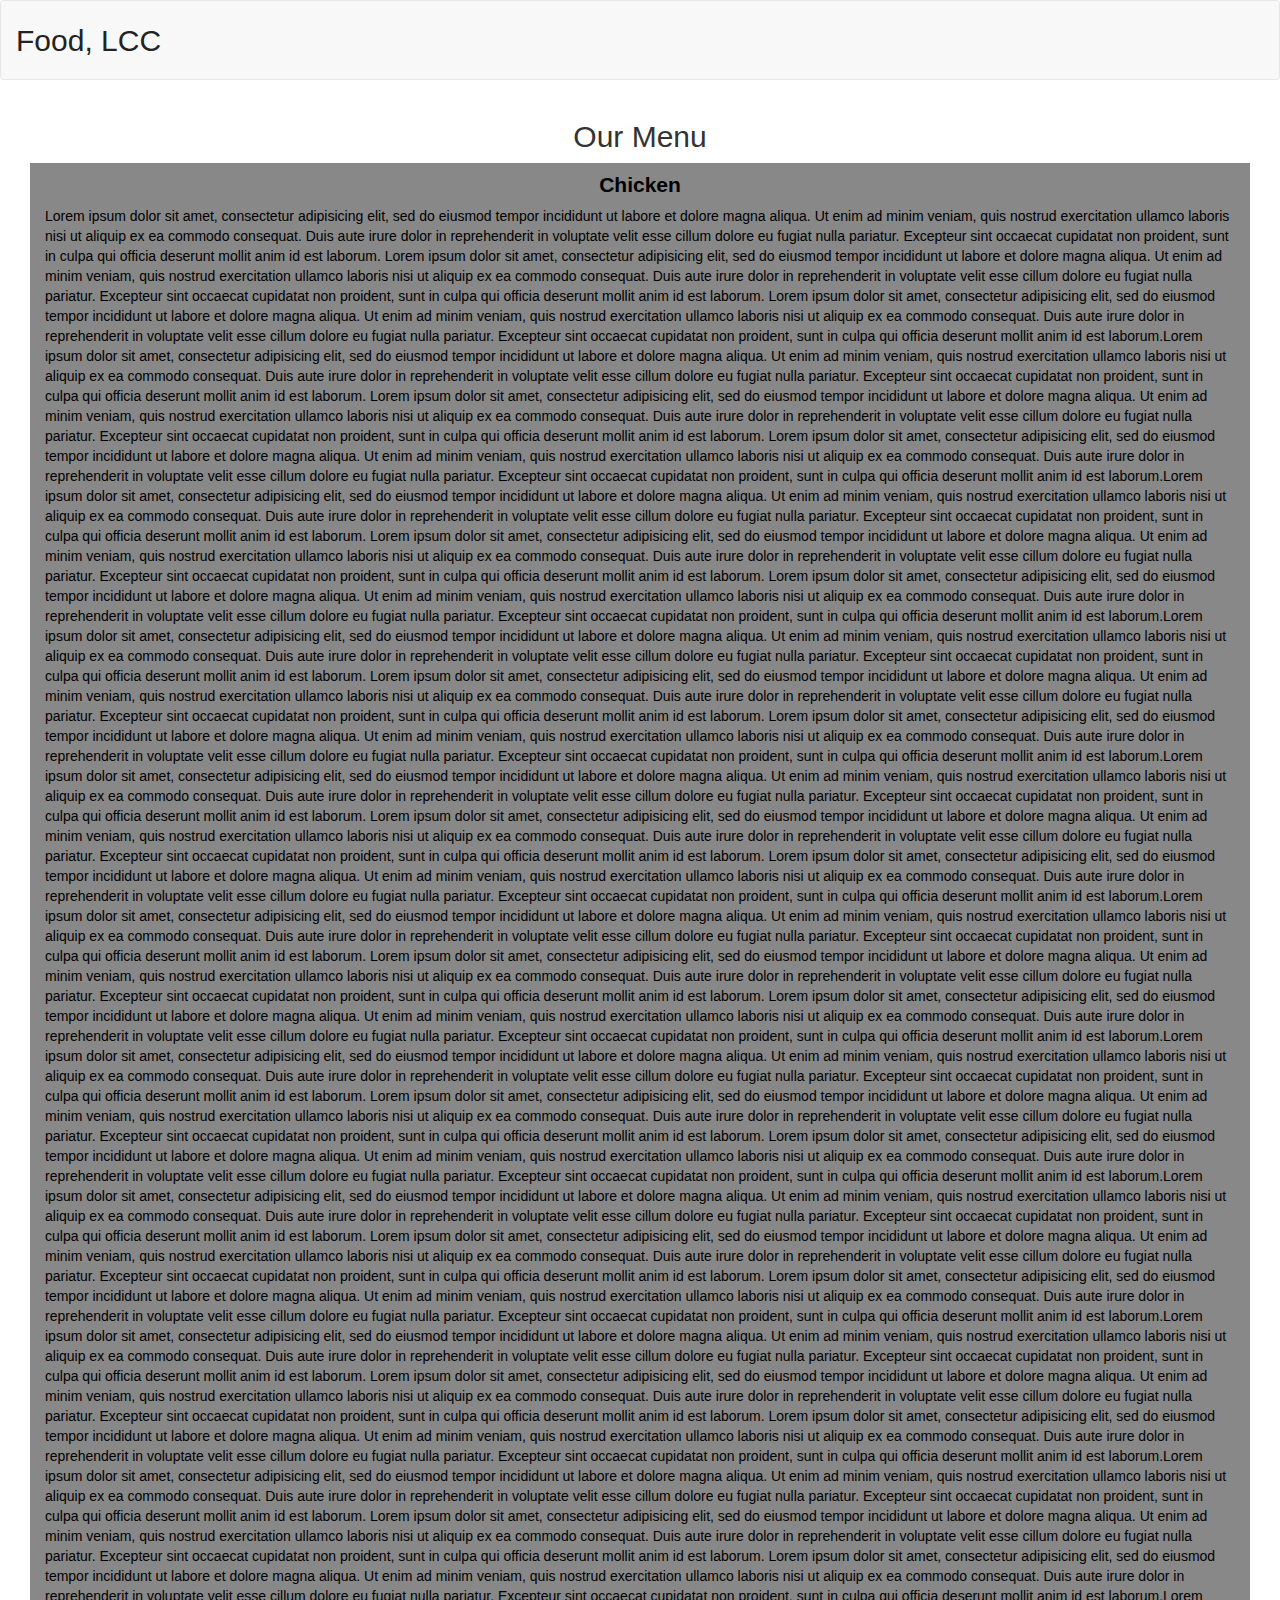
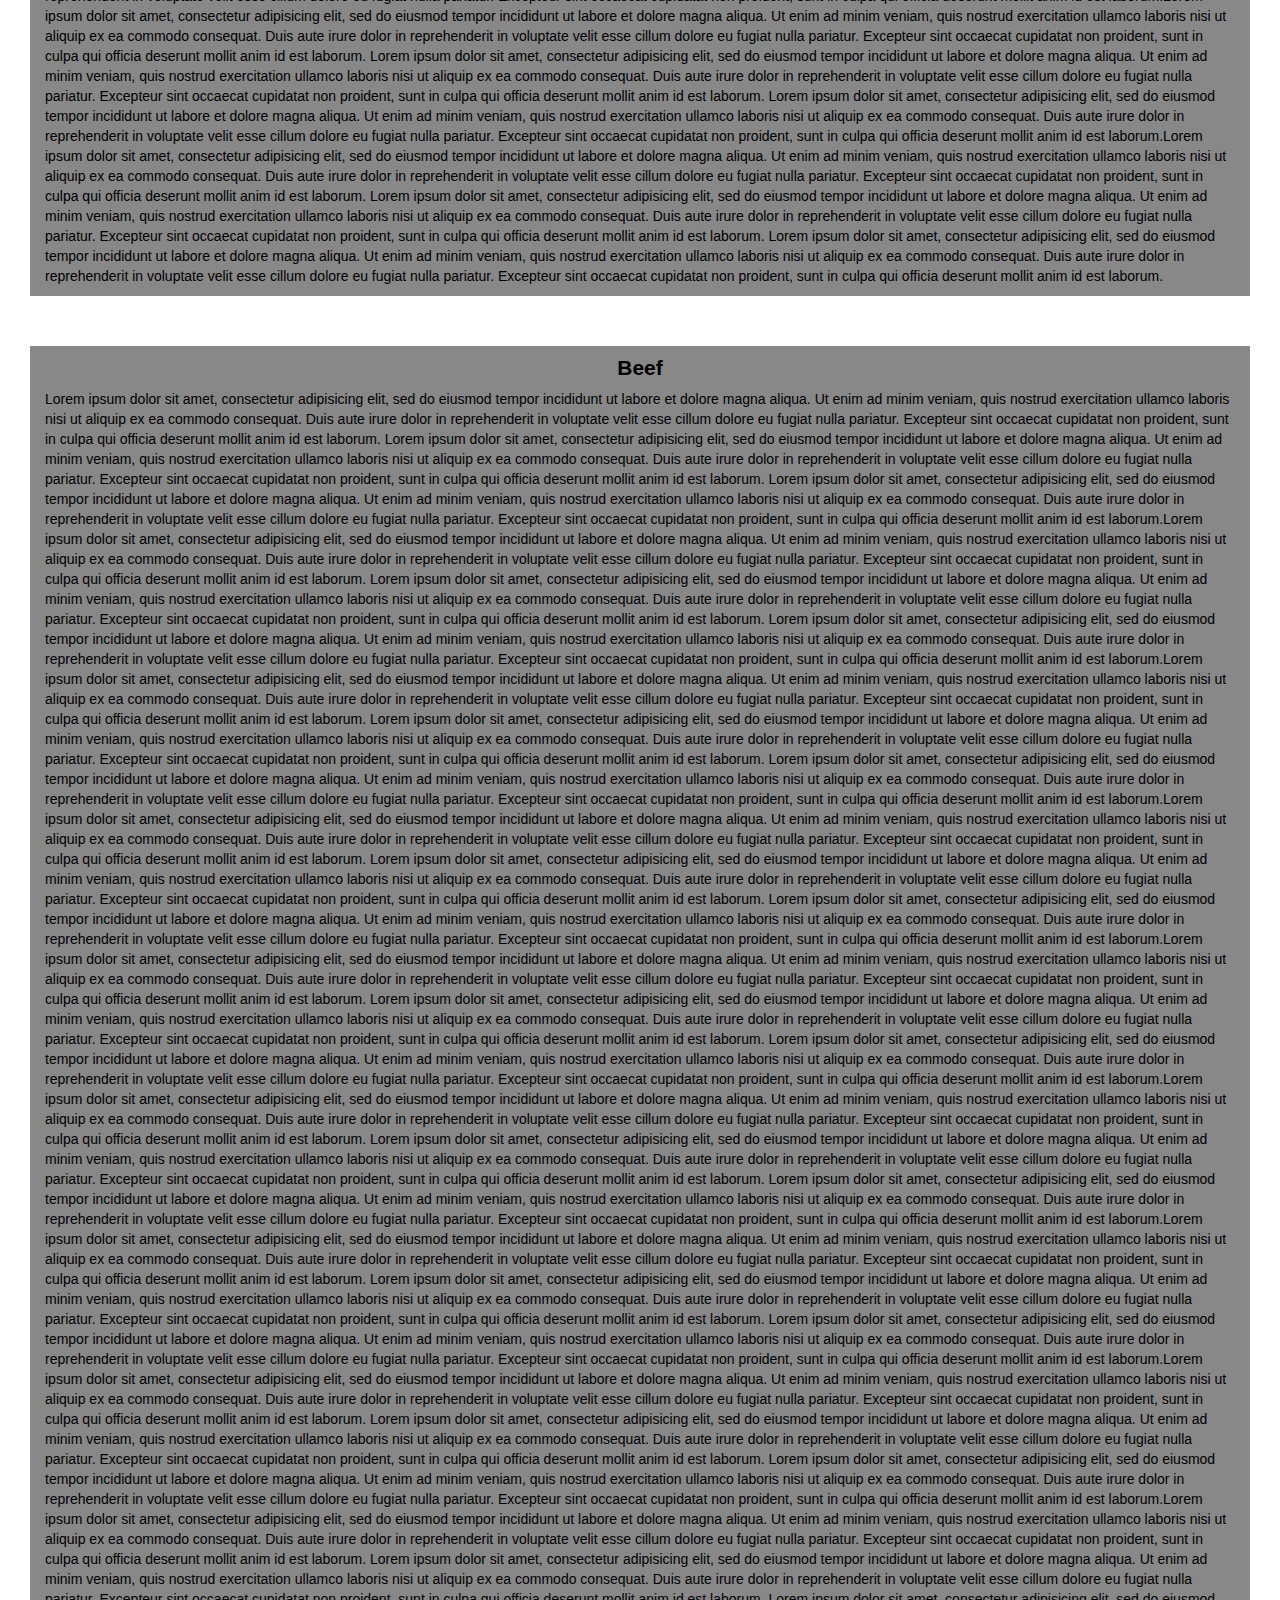
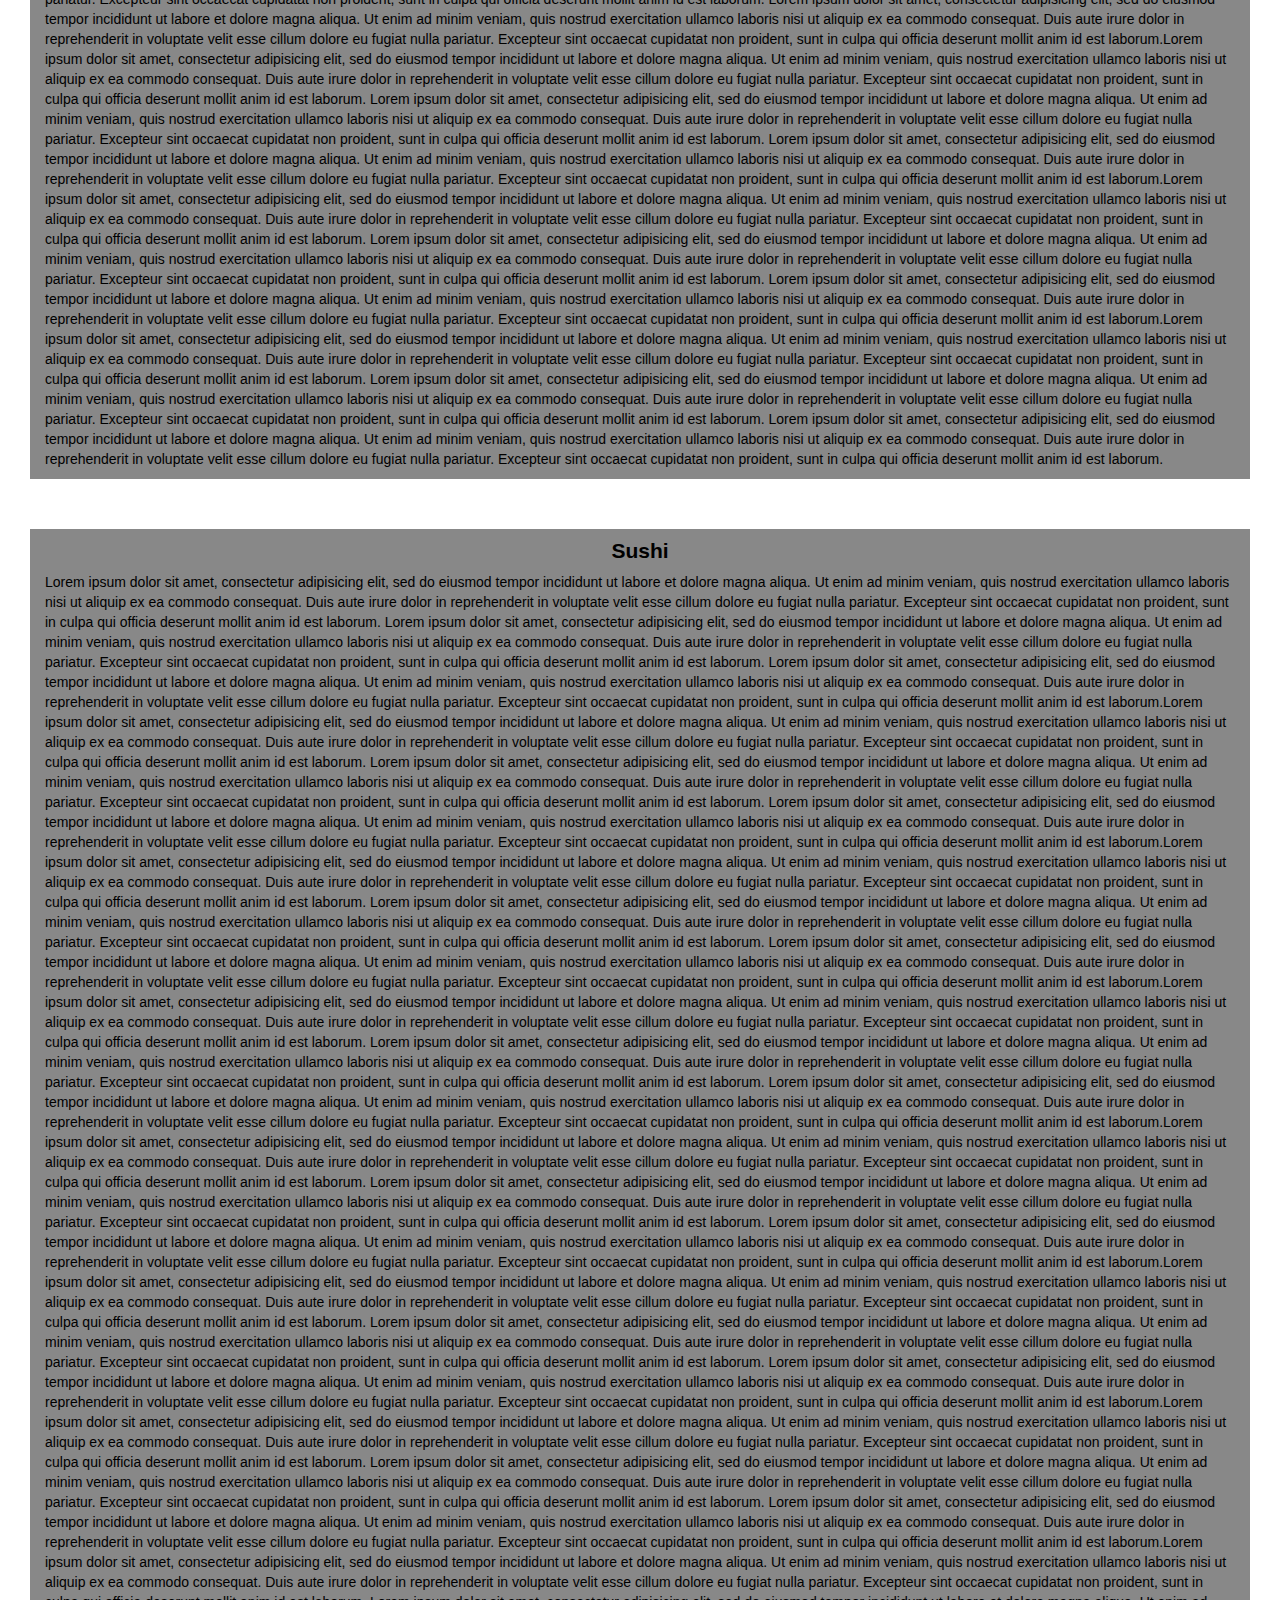
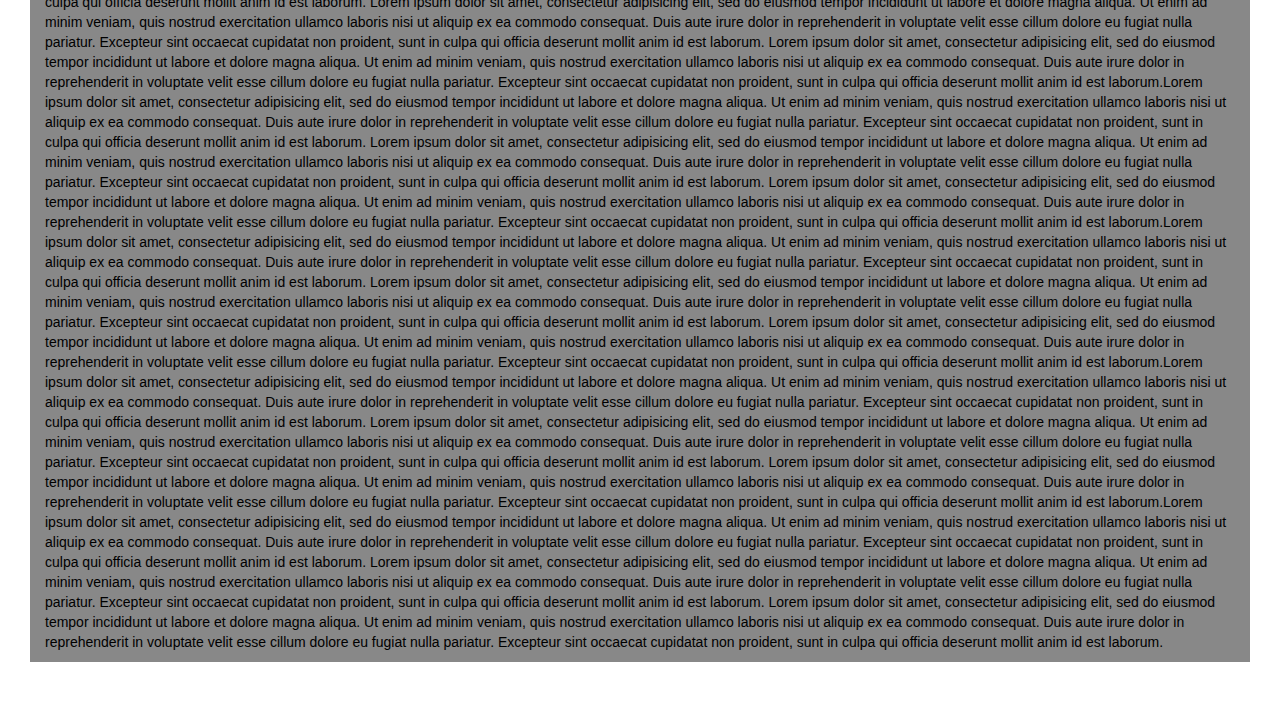
==== module3_solution/index.html @ cac4951d "add module 3 solution" ====
<!DOCTYPE html>
<html lang="en">
<head>
	<meta charset="utf-8">
	<meta name="viewport" content="width=device-width, initial-scale=1">
	<title>Assignment Solution for Module 3</title>
	<link rel="stylesheet" type="text/css" href="css/bootstrap.min.css">
	<link rel="stylesheet" type="text/css" href="css/styles.css">
</head>
<body>
	<header>
		<nav class="navbar navbar-default">
			<div class="container">
				<div class="navbar-header">
					<button type="button" class="navbar-toggle collapsed " data-toggle="collapse" data-target="#collapsable-navbar" aria-expanded="false">
						<span class="sr-only"></span>
						<span class="icon-bar"></span>
						<span class="icon-bar"></span>
						<span class="icon-bar"></span>
					</button>
					<a class="navbar-brand" href="">Food, LCC</a>
				</div>

				<div class="collapse navbar-collapse" id="collapsable-navbar">
					<ul class="nav navbar-nav visible-xs">
						<li>
							<a href="#chicken">Chicken</a>
						</li>
						<li>
							<a href="#beef">Beef</a>
						</li>
						<li>
							<a href="#sushi">Sushi</a>
						</li>
					</ul>
				</div> <!-- end navbar-collapse -->
			</div> <!-- end container -->
		</nav>
	</header>
	<div id="main-content" class="container">
		<h2 class="text-center">Our Menu</h2>
		<div class="container">
			<section class="col-xs-12">
				<h3 id="chicken">Chicken</h3>
				Lorem ipsum dolor sit amet, consectetur adipisicing elit, sed do eiusmod
				tempor incididunt ut labore et dolore magna aliqua. Ut enim ad minim veniam,
				quis nostrud exercitation ullamco laboris nisi ut aliquip ex ea commodo
				consequat. Duis aute irure dolor in reprehenderit in voluptate velit esse
				cillum dolore eu fugiat nulla pariatur. Excepteur sint occaecat cupidatat non
				proident, sunt in culpa qui officia deserunt mollit anim id est laborum.
				Lorem ipsum dolor sit amet, consectetur adipisicing elit, sed do eiusmod
				tempor incididunt ut labore et dolore magna aliqua. Ut enim ad minim veniam,
				quis nostrud exercitation ullamco laboris nisi ut aliquip ex ea commodo
				consequat. Duis aute irure dolor in reprehenderit in voluptate velit esse
				cillum dolore eu fugiat nulla pariatur. Excepteur sint occaecat cupidatat non
				proident, sunt in culpa qui officia deserunt mollit anim id est laborum.
				Lorem ipsum dolor sit amet, consectetur adipisicing elit, sed do eiusmod
				tempor incididunt ut labore et dolore magna aliqua. Ut enim ad minim veniam,
				quis nostrud exercitation ullamco laboris nisi ut aliquip ex ea commodo
				consequat. Duis aute irure dolor in reprehenderit in voluptate velit esse
				cillum dolore eu fugiat nulla pariatur. Excepteur sint occaecat cupidatat non
				proident, sunt in culpa qui officia deserunt mollit anim id est laborum.Lorem ipsum dolor sit amet, consectetur adipisicing elit, sed do eiusmod
				tempor incididunt ut labore et dolore magna aliqua. Ut enim ad minim veniam,
				quis nostrud exercitation ullamco laboris nisi ut aliquip ex ea commodo
				consequat. Duis aute irure dolor in reprehenderit in voluptate velit esse
				cillum dolore eu fugiat nulla pariatur. Excepteur sint occaecat cupidatat non
				proident, sunt in culpa qui officia deserunt mollit anim id est laborum.
				Lorem ipsum dolor sit amet, consectetur adipisicing elit, sed do eiusmod
				tempor incididunt ut labore et dolore magna aliqua. Ut enim ad minim veniam,
				quis nostrud exercitation ullamco laboris nisi ut aliquip ex ea commodo
				consequat. Duis aute irure dolor in reprehenderit in voluptate velit esse
				cillum dolore eu fugiat nulla pariatur. Excepteur sint occaecat cupidatat non
				proident, sunt in culpa qui officia deserunt mollit anim id est laborum.
				Lorem ipsum dolor sit amet, consectetur adipisicing elit, sed do eiusmod
				tempor incididunt ut labore et dolore magna aliqua. Ut enim ad minim veniam,
				quis nostrud exercitation ullamco laboris nisi ut aliquip ex ea commodo
				consequat. Duis aute irure dolor in reprehenderit in voluptate velit esse
				cillum dolore eu fugiat nulla pariatur. Excepteur sint occaecat cupidatat non
				proident, sunt in culpa qui officia deserunt mollit anim id est laborum.Lorem ipsum dolor sit amet, consectetur adipisicing elit, sed do eiusmod
				tempor incididunt ut labore et dolore magna aliqua. Ut enim ad minim veniam,
				quis nostrud exercitation ullamco laboris nisi ut aliquip ex ea commodo
				consequat. Duis aute irure dolor in reprehenderit in voluptate velit esse
				cillum dolore eu fugiat nulla pariatur. Excepteur sint occaecat cupidatat non
				proident, sunt in culpa qui officia deserunt mollit anim id est laborum.
				Lorem ipsum dolor sit amet, consectetur adipisicing elit, sed do eiusmod
				tempor incididunt ut labore et dolore magna aliqua. Ut enim ad minim veniam,
				quis nostrud exercitation ullamco laboris nisi ut aliquip ex ea commodo
				consequat. Duis aute irure dolor in reprehenderit in voluptate velit esse
				cillum dolore eu fugiat nulla pariatur. Excepteur sint occaecat cupidatat non
				proident, sunt in culpa qui officia deserunt mollit anim id est laborum.
				Lorem ipsum dolor sit amet, consectetur adipisicing elit, sed do eiusmod
				tempor incididunt ut labore et dolore magna aliqua. Ut enim ad minim veniam,
				quis nostrud exercitation ullamco laboris nisi ut aliquip ex ea commodo
				consequat. Duis aute irure dolor in reprehenderit in voluptate velit esse
				cillum dolore eu fugiat nulla pariatur. Excepteur sint occaecat cupidatat non
				proident, sunt in culpa qui officia deserunt mollit anim id est laborum.Lorem ipsum dolor sit amet, consectetur adipisicing elit, sed do eiusmod
				tempor incididunt ut labore et dolore magna aliqua. Ut enim ad minim veniam,
				quis nostrud exercitation ullamco laboris nisi ut aliquip ex ea commodo
				consequat. Duis aute irure dolor in reprehenderit in voluptate velit esse
				cillum dolore eu fugiat nulla pariatur. Excepteur sint occaecat cupidatat non
				proident, sunt in culpa qui officia deserunt mollit anim id est laborum.
				Lorem ipsum dolor sit amet, consectetur adipisicing elit, sed do eiusmod
				tempor incididunt ut labore et dolore magna aliqua. Ut enim ad minim veniam,
				quis nostrud exercitation ullamco laboris nisi ut aliquip ex ea commodo
				consequat. Duis aute irure dolor in reprehenderit in voluptate velit esse
				cillum dolore eu fugiat nulla pariatur. Excepteur sint occaecat cupidatat non
				proident, sunt in culpa qui officia deserunt mollit anim id est laborum.
				Lorem ipsum dolor sit amet, consectetur adipisicing elit, sed do eiusmod
				tempor incididunt ut labore et dolore magna aliqua. Ut enim ad minim veniam,
				quis nostrud exercitation ullamco laboris nisi ut aliquip ex ea commodo
				consequat. Duis aute irure dolor in reprehenderit in voluptate velit esse
				cillum dolore eu fugiat nulla pariatur. Excepteur sint occaecat cupidatat non
				proident, sunt in culpa qui officia deserunt mollit anim id est laborum.Lorem ipsum dolor sit amet, consectetur adipisicing elit, sed do eiusmod
				tempor incididunt ut labore et dolore magna aliqua. Ut enim ad minim veniam,
				quis nostrud exercitation ullamco laboris nisi ut aliquip ex ea commodo
				consequat. Duis aute irure dolor in reprehenderit in voluptate velit esse
				cillum dolore eu fugiat nulla pariatur. Excepteur sint occaecat cupidatat non
				proident, sunt in culpa qui officia deserunt mollit anim id est laborum.
				Lorem ipsum dolor sit amet, consectetur adipisicing elit, sed do eiusmod
				tempor incididunt ut labore et dolore magna aliqua. Ut enim ad minim veniam,
				quis nostrud exercitation ullamco laboris nisi ut aliquip ex ea commodo
				consequat. Duis aute irure dolor in reprehenderit in voluptate velit esse
				cillum dolore eu fugiat nulla pariatur. Excepteur sint occaecat cupidatat non
				proident, sunt in culpa qui officia deserunt mollit anim id est laborum.
				Lorem ipsum dolor sit amet, consectetur adipisicing elit, sed do eiusmod
				tempor incididunt ut labore et dolore magna aliqua. Ut enim ad minim veniam,
				quis nostrud exercitation ullamco laboris nisi ut aliquip ex ea commodo
				consequat. Duis aute irure dolor in reprehenderit in voluptate velit esse
				cillum dolore eu fugiat nulla pariatur. Excepteur sint occaecat cupidatat non
				proident, sunt in culpa qui officia deserunt mollit anim id est laborum.Lorem ipsum dolor sit amet, consectetur adipisicing elit, sed do eiusmod
				tempor incididunt ut labore et dolore magna aliqua. Ut enim ad minim veniam,
				quis nostrud exercitation ullamco laboris nisi ut aliquip ex ea commodo
				consequat. Duis aute irure dolor in reprehenderit in voluptate velit esse
				cillum dolore eu fugiat nulla pariatur. Excepteur sint occaecat cupidatat non
				proident, sunt in culpa qui officia deserunt mollit anim id est laborum.
				Lorem ipsum dolor sit amet, consectetur adipisicing elit, sed do eiusmod
				tempor incididunt ut labore et dolore magna aliqua. Ut enim ad minim veniam,
				quis nostrud exercitation ullamco laboris nisi ut aliquip ex ea commodo
				consequat. Duis aute irure dolor in reprehenderit in voluptate velit esse
				cillum dolore eu fugiat nulla pariatur. Excepteur sint occaecat cupidatat non
				proident, sunt in culpa qui officia deserunt mollit anim id est laborum.
				Lorem ipsum dolor sit amet, consectetur adipisicing elit, sed do eiusmod
				tempor incididunt ut labore et dolore magna aliqua. Ut enim ad minim veniam,
				quis nostrud exercitation ullamco laboris nisi ut aliquip ex ea commodo
				consequat. Duis aute irure dolor in reprehenderit in voluptate velit esse
				cillum dolore eu fugiat nulla pariatur. Excepteur sint occaecat cupidatat non
				proident, sunt in culpa qui officia deserunt mollit anim id est laborum.Lorem ipsum dolor sit amet, consectetur adipisicing elit, sed do eiusmod
				tempor incididunt ut labore et dolore magna aliqua. Ut enim ad minim veniam,
				quis nostrud exercitation ullamco laboris nisi ut aliquip ex ea commodo
				consequat. Duis aute irure dolor in reprehenderit in voluptate velit esse
				cillum dolore eu fugiat nulla pariatur. Excepteur sint occaecat cupidatat non
				proident, sunt in culpa qui officia deserunt mollit anim id est laborum.
				Lorem ipsum dolor sit amet, consectetur adipisicing elit, sed do eiusmod
				tempor incididunt ut labore et dolore magna aliqua. Ut enim ad minim veniam,
				quis nostrud exercitation ullamco laboris nisi ut aliquip ex ea commodo
				consequat. Duis aute irure dolor in reprehenderit in voluptate velit esse
				cillum dolore eu fugiat nulla pariatur. Excepteur sint occaecat cupidatat non
				proident, sunt in culpa qui officia deserunt mollit anim id est laborum.
				Lorem ipsum dolor sit amet, consectetur adipisicing elit, sed do eiusmod
				tempor incididunt ut labore et dolore magna aliqua. Ut enim ad minim veniam,
				quis nostrud exercitation ullamco laboris nisi ut aliquip ex ea commodo
				consequat. Duis aute irure dolor in reprehenderit in voluptate velit esse
				cillum dolore eu fugiat nulla pariatur. Excepteur sint occaecat cupidatat non
				proident, sunt in culpa qui officia deserunt mollit anim id est laborum.Lorem ipsum dolor sit amet, consectetur adipisicing elit, sed do eiusmod
				tempor incididunt ut labore et dolore magna aliqua. Ut enim ad minim veniam,
				quis nostrud exercitation ullamco laboris nisi ut aliquip ex ea commodo
				consequat. Duis aute irure dolor in reprehenderit in voluptate velit esse
				cillum dolore eu fugiat nulla pariatur. Excepteur sint occaecat cupidatat non
				proident, sunt in culpa qui officia deserunt mollit anim id est laborum.
				Lorem ipsum dolor sit amet, consectetur adipisicing elit, sed do eiusmod
				tempor incididunt ut labore et dolore magna aliqua. Ut enim ad minim veniam,
				quis nostrud exercitation ullamco laboris nisi ut aliquip ex ea commodo
				consequat. Duis aute irure dolor in reprehenderit in voluptate velit esse
				cillum dolore eu fugiat nulla pariatur. Excepteur sint occaecat cupidatat non
				proident, sunt in culpa qui officia deserunt mollit anim id est laborum.
				Lorem ipsum dolor sit amet, consectetur adipisicing elit, sed do eiusmod
				tempor incididunt ut labore et dolore magna aliqua. Ut enim ad minim veniam,
				quis nostrud exercitation ullamco laboris nisi ut aliquip ex ea commodo
				consequat. Duis aute irure dolor in reprehenderit in voluptate velit esse
				cillum dolore eu fugiat nulla pariatur. Excepteur sint occaecat cupidatat non
				proident, sunt in culpa qui officia deserunt mollit anim id est laborum.Lorem ipsum dolor sit amet, consectetur adipisicing elit, sed do eiusmod
				tempor incididunt ut labore et dolore magna aliqua. Ut enim ad minim veniam,
				quis nostrud exercitation ullamco laboris nisi ut aliquip ex ea commodo
				consequat. Duis aute irure dolor in reprehenderit in voluptate velit esse
				cillum dolore eu fugiat nulla pariatur. Excepteur sint occaecat cupidatat non
				proident, sunt in culpa qui officia deserunt mollit anim id est laborum.
				Lorem ipsum dolor sit amet, consectetur adipisicing elit, sed do eiusmod
				tempor incididunt ut labore et dolore magna aliqua. Ut enim ad minim veniam,
				quis nostrud exercitation ullamco laboris nisi ut aliquip ex ea commodo
				consequat. Duis aute irure dolor in reprehenderit in voluptate velit esse
				cillum dolore eu fugiat nulla pariatur. Excepteur sint occaecat cupidatat non
				proident, sunt in culpa qui officia deserunt mollit anim id est laborum.
				Lorem ipsum dolor sit amet, consectetur adipisicing elit, sed do eiusmod
				tempor incididunt ut labore et dolore magna aliqua. Ut enim ad minim veniam,
				quis nostrud exercitation ullamco laboris nisi ut aliquip ex ea commodo
				consequat. Duis aute irure dolor in reprehenderit in voluptate velit esse
				cillum dolore eu fugiat nulla pariatur. Excepteur sint occaecat cupidatat non
				proident, sunt in culpa qui officia deserunt mollit anim id est laborum.Lorem ipsum dolor sit amet, consectetur adipisicing elit, sed do eiusmod
				tempor incididunt ut labore et dolore magna aliqua. Ut enim ad minim veniam,
				quis nostrud exercitation ullamco laboris nisi ut aliquip ex ea commodo
				consequat. Duis aute irure dolor in reprehenderit in voluptate velit esse
				cillum dolore eu fugiat nulla pariatur. Excepteur sint occaecat cupidatat non
				proident, sunt in culpa qui officia deserunt mollit anim id est laborum.
				Lorem ipsum dolor sit amet, consectetur adipisicing elit, sed do eiusmod
				tempor incididunt ut labore et dolore magna aliqua. Ut enim ad minim veniam,
				quis nostrud exercitation ullamco laboris nisi ut aliquip ex ea commodo
				consequat. Duis aute irure dolor in reprehenderit in voluptate velit esse
				cillum dolore eu fugiat nulla pariatur. Excepteur sint occaecat cupidatat non
				proident, sunt in culpa qui officia deserunt mollit anim id est laborum.
				Lorem ipsum dolor sit amet, consectetur adipisicing elit, sed do eiusmod
				tempor incididunt ut labore et dolore magna aliqua. Ut enim ad minim veniam,
				quis nostrud exercitation ullamco laboris nisi ut aliquip ex ea commodo
				consequat. Duis aute irure dolor in reprehenderit in voluptate velit esse
				cillum dolore eu fugiat nulla pariatur. Excepteur sint occaecat cupidatat non
				proident, sunt in culpa qui officia deserunt mollit anim id est laborum.Lorem ipsum dolor sit amet, consectetur adipisicing elit, sed do eiusmod
				tempor incididunt ut labore et dolore magna aliqua. Ut enim ad minim veniam,
				quis nostrud exercitation ullamco laboris nisi ut aliquip ex ea commodo
				consequat. Duis aute irure dolor in reprehenderit in voluptate velit esse
				cillum dolore eu fugiat nulla pariatur. Excepteur sint occaecat cupidatat non
				proident, sunt in culpa qui officia deserunt mollit anim id est laborum.
				Lorem ipsum dolor sit amet, consectetur adipisicing elit, sed do eiusmod
				tempor incididunt ut labore et dolore magna aliqua. Ut enim ad minim veniam,
				quis nostrud exercitation ullamco laboris nisi ut aliquip ex ea commodo
				consequat. Duis aute irure dolor in reprehenderit in voluptate velit esse
				cillum dolore eu fugiat nulla pariatur. Excepteur sint occaecat cupidatat non
				proident, sunt in culpa qui officia deserunt mollit anim id est laborum.
				Lorem ipsum dolor sit amet, consectetur adipisicing elit, sed do eiusmod
				tempor incididunt ut labore et dolore magna aliqua. Ut enim ad minim veniam,
				quis nostrud exercitation ullamco laboris nisi ut aliquip ex ea commodo
				consequat. Duis aute irure dolor in reprehenderit in voluptate velit esse
				cillum dolore eu fugiat nulla pariatur. Excepteur sint occaecat cupidatat non
				proident, sunt in culpa qui officia deserunt mollit anim id est laborum.Lorem ipsum dolor sit amet, consectetur adipisicing elit, sed do eiusmod
				tempor incididunt ut labore et dolore magna aliqua. Ut enim ad minim veniam,
				quis nostrud exercitation ullamco laboris nisi ut aliquip ex ea commodo
				consequat. Duis aute irure dolor in reprehenderit in voluptate velit esse
				cillum dolore eu fugiat nulla pariatur. Excepteur sint occaecat cupidatat non
				proident, sunt in culpa qui officia deserunt mollit anim id est laborum.
				Lorem ipsum dolor sit amet, consectetur adipisicing elit, sed do eiusmod
				tempor incididunt ut labore et dolore magna aliqua. Ut enim ad minim veniam,
				quis nostrud exercitation ullamco laboris nisi ut aliquip ex ea commodo
				consequat. Duis aute irure dolor in reprehenderit in voluptate velit esse
				cillum dolore eu fugiat nulla pariatur. Excepteur sint occaecat cupidatat non
				proident, sunt in culpa qui officia deserunt mollit anim id est laborum.
				Lorem ipsum dolor sit amet, consectetur adipisicing elit, sed do eiusmod
				tempor incididunt ut labore et dolore magna aliqua. Ut enim ad minim veniam,
				quis nostrud exercitation ullamco laboris nisi ut aliquip ex ea commodo
				consequat. Duis aute irure dolor in reprehenderit in voluptate velit esse
				cillum dolore eu fugiat nulla pariatur. Excepteur sint occaecat cupidatat non
				proident, sunt in culpa qui officia deserunt mollit anim id est laborum.
			</section>
			<section class="col-xs-12">
				<h3 id="beef">Beef</h3>
				Lorem ipsum dolor sit amet, consectetur adipisicing elit, sed do eiusmod
				tempor incididunt ut labore et dolore magna aliqua. Ut enim ad minim veniam,
				quis nostrud exercitation ullamco laboris nisi ut aliquip ex ea commodo
				consequat. Duis aute irure dolor in reprehenderit in voluptate velit esse
				cillum dolore eu fugiat nulla pariatur. Excepteur sint occaecat cupidatat non
				proident, sunt in culpa qui officia deserunt mollit anim id est laborum.
				Lorem ipsum dolor sit amet, consectetur adipisicing elit, sed do eiusmod
				tempor incididunt ut labore et dolore magna aliqua. Ut enim ad minim veniam,
				quis nostrud exercitation ullamco laboris nisi ut aliquip ex ea commodo
				consequat. Duis aute irure dolor in reprehenderit in voluptate velit esse
				cillum dolore eu fugiat nulla pariatur. Excepteur sint occaecat cupidatat non
				proident, sunt in culpa qui officia deserunt mollit anim id est laborum.
				Lorem ipsum dolor sit amet, consectetur adipisicing elit, sed do eiusmod
				tempor incididunt ut labore et dolore magna aliqua. Ut enim ad minim veniam,
				quis nostrud exercitation ullamco laboris nisi ut aliquip ex ea commodo
				consequat. Duis aute irure dolor in reprehenderit in voluptate velit esse
				cillum dolore eu fugiat nulla pariatur. Excepteur sint occaecat cupidatat non
				proident, sunt in culpa qui officia deserunt mollit anim id est laborum.Lorem ipsum dolor sit amet, consectetur adipisicing elit, sed do eiusmod
				tempor incididunt ut labore et dolore magna aliqua. Ut enim ad minim veniam,
				quis nostrud exercitation ullamco laboris nisi ut aliquip ex ea commodo
				consequat. Duis aute irure dolor in reprehenderit in voluptate velit esse
				cillum dolore eu fugiat nulla pariatur. Excepteur sint occaecat cupidatat non
				proident, sunt in culpa qui officia deserunt mollit anim id est laborum.
				Lorem ipsum dolor sit amet, consectetur adipisicing elit, sed do eiusmod
				tempor incididunt ut labore et dolore magna aliqua. Ut enim ad minim veniam,
				quis nostrud exercitation ullamco laboris nisi ut aliquip ex ea commodo
				consequat. Duis aute irure dolor in reprehenderit in voluptate velit esse
				cillum dolore eu fugiat nulla pariatur. Excepteur sint occaecat cupidatat non
				proident, sunt in culpa qui officia deserunt mollit anim id est laborum.
				Lorem ipsum dolor sit amet, consectetur adipisicing elit, sed do eiusmod
				tempor incididunt ut labore et dolore magna aliqua. Ut enim ad minim veniam,
				quis nostrud exercitation ullamco laboris nisi ut aliquip ex ea commodo
				consequat. Duis aute irure dolor in reprehenderit in voluptate velit esse
				cillum dolore eu fugiat nulla pariatur. Excepteur sint occaecat cupidatat non
				proident, sunt in culpa qui officia deserunt mollit anim id est laborum.Lorem ipsum dolor sit amet, consectetur adipisicing elit, sed do eiusmod
				tempor incididunt ut labore et dolore magna aliqua. Ut enim ad minim veniam,
				quis nostrud exercitation ullamco laboris nisi ut aliquip ex ea commodo
				consequat. Duis aute irure dolor in reprehenderit in voluptate velit esse
				cillum dolore eu fugiat nulla pariatur. Excepteur sint occaecat cupidatat non
				proident, sunt in culpa qui officia deserunt mollit anim id est laborum.
				Lorem ipsum dolor sit amet, consectetur adipisicing elit, sed do eiusmod
				tempor incididunt ut labore et dolore magna aliqua. Ut enim ad minim veniam,
				quis nostrud exercitation ullamco laboris nisi ut aliquip ex ea commodo
				consequat. Duis aute irure dolor in reprehenderit in voluptate velit esse
				cillum dolore eu fugiat nulla pariatur. Excepteur sint occaecat cupidatat non
				proident, sunt in culpa qui officia deserunt mollit anim id est laborum.
				Lorem ipsum dolor sit amet, consectetur adipisicing elit, sed do eiusmod
				tempor incididunt ut labore et dolore magna aliqua. Ut enim ad minim veniam,
				quis nostrud exercitation ullamco laboris nisi ut aliquip ex ea commodo
				consequat. Duis aute irure dolor in reprehenderit in voluptate velit esse
				cillum dolore eu fugiat nulla pariatur. Excepteur sint occaecat cupidatat non
				proident, sunt in culpa qui officia deserunt mollit anim id est laborum.Lorem ipsum dolor sit amet, consectetur adipisicing elit, sed do eiusmod
				tempor incididunt ut labore et dolore magna aliqua. Ut enim ad minim veniam,
				quis nostrud exercitation ullamco laboris nisi ut aliquip ex ea commodo
				consequat. Duis aute irure dolor in reprehenderit in voluptate velit esse
				cillum dolore eu fugiat nulla pariatur. Excepteur sint occaecat cupidatat non
				proident, sunt in culpa qui officia deserunt mollit anim id est laborum.
				Lorem ipsum dolor sit amet, consectetur adipisicing elit, sed do eiusmod
				tempor incididunt ut labore et dolore magna aliqua. Ut enim ad minim veniam,
				quis nostrud exercitation ullamco laboris nisi ut aliquip ex ea commodo
				consequat. Duis aute irure dolor in reprehenderit in voluptate velit esse
				cillum dolore eu fugiat nulla pariatur. Excepteur sint occaecat cupidatat non
				proident, sunt in culpa qui officia deserunt mollit anim id est laborum.
				Lorem ipsum dolor sit amet, consectetur adipisicing elit, sed do eiusmod
				tempor incididunt ut labore et dolore magna aliqua. Ut enim ad minim veniam,
				quis nostrud exercitation ullamco laboris nisi ut aliquip ex ea commodo
				consequat. Duis aute irure dolor in reprehenderit in voluptate velit esse
				cillum dolore eu fugiat nulla pariatur. Excepteur sint occaecat cupidatat non
				proident, sunt in culpa qui officia deserunt mollit anim id est laborum.Lorem ipsum dolor sit amet, consectetur adipisicing elit, sed do eiusmod
				tempor incididunt ut labore et dolore magna aliqua. Ut enim ad minim veniam,
				quis nostrud exercitation ullamco laboris nisi ut aliquip ex ea commodo
				consequat. Duis aute irure dolor in reprehenderit in voluptate velit esse
				cillum dolore eu fugiat nulla pariatur. Excepteur sint occaecat cupidatat non
				proident, sunt in culpa qui officia deserunt mollit anim id est laborum.
				Lorem ipsum dolor sit amet, consectetur adipisicing elit, sed do eiusmod
				tempor incididunt ut labore et dolore magna aliqua. Ut enim ad minim veniam,
				quis nostrud exercitation ullamco laboris nisi ut aliquip ex ea commodo
				consequat. Duis aute irure dolor in reprehenderit in voluptate velit esse
				cillum dolore eu fugiat nulla pariatur. Excepteur sint occaecat cupidatat non
				proident, sunt in culpa qui officia deserunt mollit anim id est laborum.
				Lorem ipsum dolor sit amet, consectetur adipisicing elit, sed do eiusmod
				tempor incididunt ut labore et dolore magna aliqua. Ut enim ad minim veniam,
				quis nostrud exercitation ullamco laboris nisi ut aliquip ex ea commodo
				consequat. Duis aute irure dolor in reprehenderit in voluptate velit esse
				cillum dolore eu fugiat nulla pariatur. Excepteur sint occaecat cupidatat non
				proident, sunt in culpa qui officia deserunt mollit anim id est laborum.Lorem ipsum dolor sit amet, consectetur adipisicing elit, sed do eiusmod
				tempor incididunt ut labore et dolore magna aliqua. Ut enim ad minim veniam,
				quis nostrud exercitation ullamco laboris nisi ut aliquip ex ea commodo
				consequat. Duis aute irure dolor in reprehenderit in voluptate velit esse
				cillum dolore eu fugiat nulla pariatur. Excepteur sint occaecat cupidatat non
				proident, sunt in culpa qui officia deserunt mollit anim id est laborum.
				Lorem ipsum dolor sit amet, consectetur adipisicing elit, sed do eiusmod
				tempor incididunt ut labore et dolore magna aliqua. Ut enim ad minim veniam,
				quis nostrud exercitation ullamco laboris nisi ut aliquip ex ea commodo
				consequat. Duis aute irure dolor in reprehenderit in voluptate velit esse
				cillum dolore eu fugiat nulla pariatur. Excepteur sint occaecat cupidatat non
				proident, sunt in culpa qui officia deserunt mollit anim id est laborum.
				Lorem ipsum dolor sit amet, consectetur adipisicing elit, sed do eiusmod
				tempor incididunt ut labore et dolore magna aliqua. Ut enim ad minim veniam,
				quis nostrud exercitation ullamco laboris nisi ut aliquip ex ea commodo
				consequat. Duis aute irure dolor in reprehenderit in voluptate velit esse
				cillum dolore eu fugiat nulla pariatur. Excepteur sint occaecat cupidatat non
				proident, sunt in culpa qui officia deserunt mollit anim id est laborum.Lorem ipsum dolor sit amet, consectetur adipisicing elit, sed do eiusmod
				tempor incididunt ut labore et dolore magna aliqua. Ut enim ad minim veniam,
				quis nostrud exercitation ullamco laboris nisi ut aliquip ex ea commodo
				consequat. Duis aute irure dolor in reprehenderit in voluptate velit esse
				cillum dolore eu fugiat nulla pariatur. Excepteur sint occaecat cupidatat non
				proident, sunt in culpa qui officia deserunt mollit anim id est laborum.
				Lorem ipsum dolor sit amet, consectetur adipisicing elit, sed do eiusmod
				tempor incididunt ut labore et dolore magna aliqua. Ut enim ad minim veniam,
				quis nostrud exercitation ullamco laboris nisi ut aliquip ex ea commodo
				consequat. Duis aute irure dolor in reprehenderit in voluptate velit esse
				cillum dolore eu fugiat nulla pariatur. Excepteur sint occaecat cupidatat non
				proident, sunt in culpa qui officia deserunt mollit anim id est laborum.
				Lorem ipsum dolor sit amet, consectetur adipisicing elit, sed do eiusmod
				tempor incididunt ut labore et dolore magna aliqua. Ut enim ad minim veniam,
				quis nostrud exercitation ullamco laboris nisi ut aliquip ex ea commodo
				consequat. Duis aute irure dolor in reprehenderit in voluptate velit esse
				cillum dolore eu fugiat nulla pariatur. Excepteur sint occaecat cupidatat non
				proident, sunt in culpa qui officia deserunt mollit anim id est laborum.Lorem ipsum dolor sit amet, consectetur adipisicing elit, sed do eiusmod
				tempor incididunt ut labore et dolore magna aliqua. Ut enim ad minim veniam,
				quis nostrud exercitation ullamco laboris nisi ut aliquip ex ea commodo
				consequat. Duis aute irure dolor in reprehenderit in voluptate velit esse
				cillum dolore eu fugiat nulla pariatur. Excepteur sint occaecat cupidatat non
				proident, sunt in culpa qui officia deserunt mollit anim id est laborum.
				Lorem ipsum dolor sit amet, consectetur adipisicing elit, sed do eiusmod
				tempor incididunt ut labore et dolore magna aliqua. Ut enim ad minim veniam,
				quis nostrud exercitation ullamco laboris nisi ut aliquip ex ea commodo
				consequat. Duis aute irure dolor in reprehenderit in voluptate velit esse
				cillum dolore eu fugiat nulla pariatur. Excepteur sint occaecat cupidatat non
				proident, sunt in culpa qui officia deserunt mollit anim id est laborum.
				Lorem ipsum dolor sit amet, consectetur adipisicing elit, sed do eiusmod
				tempor incididunt ut labore et dolore magna aliqua. Ut enim ad minim veniam,
				quis nostrud exercitation ullamco laboris nisi ut aliquip ex ea commodo
				consequat. Duis aute irure dolor in reprehenderit in voluptate velit esse
				cillum dolore eu fugiat nulla pariatur. Excepteur sint occaecat cupidatat non
				proident, sunt in culpa qui officia deserunt mollit anim id est laborum.Lorem ipsum dolor sit amet, consectetur adipisicing elit, sed do eiusmod
				tempor incididunt ut labore et dolore magna aliqua. Ut enim ad minim veniam,
				quis nostrud exercitation ullamco laboris nisi ut aliquip ex ea commodo
				consequat. Duis aute irure dolor in reprehenderit in voluptate velit esse
				cillum dolore eu fugiat nulla pariatur. Excepteur sint occaecat cupidatat non
				proident, sunt in culpa qui officia deserunt mollit anim id est laborum.
				Lorem ipsum dolor sit amet, consectetur adipisicing elit, sed do eiusmod
				tempor incididunt ut labore et dolore magna aliqua. Ut enim ad minim veniam,
				quis nostrud exercitation ullamco laboris nisi ut aliquip ex ea commodo
				consequat. Duis aute irure dolor in reprehenderit in voluptate velit esse
				cillum dolore eu fugiat nulla pariatur. Excepteur sint occaecat cupidatat non
				proident, sunt in culpa qui officia deserunt mollit anim id est laborum.
				Lorem ipsum dolor sit amet, consectetur adipisicing elit, sed do eiusmod
				tempor incididunt ut labore et dolore magna aliqua. Ut enim ad minim veniam,
				quis nostrud exercitation ullamco laboris nisi ut aliquip ex ea commodo
				consequat. Duis aute irure dolor in reprehenderit in voluptate velit esse
				cillum dolore eu fugiat nulla pariatur. Excepteur sint occaecat cupidatat non
				proident, sunt in culpa qui officia deserunt mollit anim id est laborum.Lorem ipsum dolor sit amet, consectetur adipisicing elit, sed do eiusmod
				tempor incididunt ut labore et dolore magna aliqua. Ut enim ad minim veniam,
				quis nostrud exercitation ullamco laboris nisi ut aliquip ex ea commodo
				consequat. Duis aute irure dolor in reprehenderit in voluptate velit esse
				cillum dolore eu fugiat nulla pariatur. Excepteur sint occaecat cupidatat non
				proident, sunt in culpa qui officia deserunt mollit anim id est laborum.
				Lorem ipsum dolor sit amet, consectetur adipisicing elit, sed do eiusmod
				tempor incididunt ut labore et dolore magna aliqua. Ut enim ad minim veniam,
				quis nostrud exercitation ullamco laboris nisi ut aliquip ex ea commodo
				consequat. Duis aute irure dolor in reprehenderit in voluptate velit esse
				cillum dolore eu fugiat nulla pariatur. Excepteur sint occaecat cupidatat non
				proident, sunt in culpa qui officia deserunt mollit anim id est laborum.
				Lorem ipsum dolor sit amet, consectetur adipisicing elit, sed do eiusmod
				tempor incididunt ut labore et dolore magna aliqua. Ut enim ad minim veniam,
				quis nostrud exercitation ullamco laboris nisi ut aliquip ex ea commodo
				consequat. Duis aute irure dolor in reprehenderit in voluptate velit esse
				cillum dolore eu fugiat nulla pariatur. Excepteur sint occaecat cupidatat non
				proident, sunt in culpa qui officia deserunt mollit anim id est laborum.Lorem ipsum dolor sit amet, consectetur adipisicing elit, sed do eiusmod
				tempor incididunt ut labore et dolore magna aliqua. Ut enim ad minim veniam,
				quis nostrud exercitation ullamco laboris nisi ut aliquip ex ea commodo
				consequat. Duis aute irure dolor in reprehenderit in voluptate velit esse
				cillum dolore eu fugiat nulla pariatur. Excepteur sint occaecat cupidatat non
				proident, sunt in culpa qui officia deserunt mollit anim id est laborum.
				Lorem ipsum dolor sit amet, consectetur adipisicing elit, sed do eiusmod
				tempor incididunt ut labore et dolore magna aliqua. Ut enim ad minim veniam,
				quis nostrud exercitation ullamco laboris nisi ut aliquip ex ea commodo
				consequat. Duis aute irure dolor in reprehenderit in voluptate velit esse
				cillum dolore eu fugiat nulla pariatur. Excepteur sint occaecat cupidatat non
				proident, sunt in culpa qui officia deserunt mollit anim id est laborum.
				Lorem ipsum dolor sit amet, consectetur adipisicing elit, sed do eiusmod
				tempor incididunt ut labore et dolore magna aliqua. Ut enim ad minim veniam,
				quis nostrud exercitation ullamco laboris nisi ut aliquip ex ea commodo
				consequat. Duis aute irure dolor in reprehenderit in voluptate velit esse
				cillum dolore eu fugiat nulla pariatur. Excepteur sint occaecat cupidatat non
				proident, sunt in culpa qui officia deserunt mollit anim id est laborum.Lorem ipsum dolor sit amet, consectetur adipisicing elit, sed do eiusmod
				tempor incididunt ut labore et dolore magna aliqua. Ut enim ad minim veniam,
				quis nostrud exercitation ullamco laboris nisi ut aliquip ex ea commodo
				consequat. Duis aute irure dolor in reprehenderit in voluptate velit esse
				cillum dolore eu fugiat nulla pariatur. Excepteur sint occaecat cupidatat non
				proident, sunt in culpa qui officia deserunt mollit anim id est laborum.
				Lorem ipsum dolor sit amet, consectetur adipisicing elit, sed do eiusmod
				tempor incididunt ut labore et dolore magna aliqua. Ut enim ad minim veniam,
				quis nostrud exercitation ullamco laboris nisi ut aliquip ex ea commodo
				consequat. Duis aute irure dolor in reprehenderit in voluptate velit esse
				cillum dolore eu fugiat nulla pariatur. Excepteur sint occaecat cupidatat non
				proident, sunt in culpa qui officia deserunt mollit anim id est laborum.
				Lorem ipsum dolor sit amet, consectetur adipisicing elit, sed do eiusmod
				tempor incididunt ut labore et dolore magna aliqua. Ut enim ad minim veniam,
				quis nostrud exercitation ullamco laboris nisi ut aliquip ex ea commodo
				consequat. Duis aute irure dolor in reprehenderit in voluptate velit esse
				cillum dolore eu fugiat nulla pariatur. Excepteur sint occaecat cupidatat non
				proident, sunt in culpa qui officia deserunt mollit anim id est laborum.
			</section>
			<section class="col-xs-12">
				<h3 id="sushi">Sushi</h3>
				Lorem ipsum dolor sit amet, consectetur adipisicing elit, sed do eiusmod
				tempor incididunt ut labore et dolore magna aliqua. Ut enim ad minim veniam,
				quis nostrud exercitation ullamco laboris nisi ut aliquip ex ea commodo
				consequat. Duis aute irure dolor in reprehenderit in voluptate velit esse
				cillum dolore eu fugiat nulla pariatur. Excepteur sint occaecat cupidatat non
				proident, sunt in culpa qui officia deserunt mollit anim id est laborum.
				Lorem ipsum dolor sit amet, consectetur adipisicing elit, sed do eiusmod
				tempor incididunt ut labore et dolore magna aliqua. Ut enim ad minim veniam,
				quis nostrud exercitation ullamco laboris nisi ut aliquip ex ea commodo
				consequat. Duis aute irure dolor in reprehenderit in voluptate velit esse
				cillum dolore eu fugiat nulla pariatur. Excepteur sint occaecat cupidatat non
				proident, sunt in culpa qui officia deserunt mollit anim id est laborum.
				Lorem ipsum dolor sit amet, consectetur adipisicing elit, sed do eiusmod
				tempor incididunt ut labore et dolore magna aliqua. Ut enim ad minim veniam,
				quis nostrud exercitation ullamco laboris nisi ut aliquip ex ea commodo
				consequat. Duis aute irure dolor in reprehenderit in voluptate velit esse
				cillum dolore eu fugiat nulla pariatur. Excepteur sint occaecat cupidatat non
				proident, sunt in culpa qui officia deserunt mollit anim id est laborum.Lorem ipsum dolor sit amet, consectetur adipisicing elit, sed do eiusmod
				tempor incididunt ut labore et dolore magna aliqua. Ut enim ad minim veniam,
				quis nostrud exercitation ullamco laboris nisi ut aliquip ex ea commodo
				consequat. Duis aute irure dolor in reprehenderit in voluptate velit esse
				cillum dolore eu fugiat nulla pariatur. Excepteur sint occaecat cupidatat non
				proident, sunt in culpa qui officia deserunt mollit anim id est laborum.
				Lorem ipsum dolor sit amet, consectetur adipisicing elit, sed do eiusmod
				tempor incididunt ut labore et dolore magna aliqua. Ut enim ad minim veniam,
				quis nostrud exercitation ullamco laboris nisi ut aliquip ex ea commodo
				consequat. Duis aute irure dolor in reprehenderit in voluptate velit esse
				cillum dolore eu fugiat nulla pariatur. Excepteur sint occaecat cupidatat non
				proident, sunt in culpa qui officia deserunt mollit anim id est laborum.
				Lorem ipsum dolor sit amet, consectetur adipisicing elit, sed do eiusmod
				tempor incididunt ut labore et dolore magna aliqua. Ut enim ad minim veniam,
				quis nostrud exercitation ullamco laboris nisi ut aliquip ex ea commodo
				consequat. Duis aute irure dolor in reprehenderit in voluptate velit esse
				cillum dolore eu fugiat nulla pariatur. Excepteur sint occaecat cupidatat non
				proident, sunt in culpa qui officia deserunt mollit anim id est laborum.Lorem ipsum dolor sit amet, consectetur adipisicing elit, sed do eiusmod
				tempor incididunt ut labore et dolore magna aliqua. Ut enim ad minim veniam,
				quis nostrud exercitation ullamco laboris nisi ut aliquip ex ea commodo
				consequat. Duis aute irure dolor in reprehenderit in voluptate velit esse
				cillum dolore eu fugiat nulla pariatur. Excepteur sint occaecat cupidatat non
				proident, sunt in culpa qui officia deserunt mollit anim id est laborum.
				Lorem ipsum dolor sit amet, consectetur adipisicing elit, sed do eiusmod
				tempor incididunt ut labore et dolore magna aliqua. Ut enim ad minim veniam,
				quis nostrud exercitation ullamco laboris nisi ut aliquip ex ea commodo
				consequat. Duis aute irure dolor in reprehenderit in voluptate velit esse
				cillum dolore eu fugiat nulla pariatur. Excepteur sint occaecat cupidatat non
				proident, sunt in culpa qui officia deserunt mollit anim id est laborum.
				Lorem ipsum dolor sit amet, consectetur adipisicing elit, sed do eiusmod
				tempor incididunt ut labore et dolore magna aliqua. Ut enim ad minim veniam,
				quis nostrud exercitation ullamco laboris nisi ut aliquip ex ea commodo
				consequat. Duis aute irure dolor in reprehenderit in voluptate velit esse
				cillum dolore eu fugiat nulla pariatur. Excepteur sint occaecat cupidatat non
				proident, sunt in culpa qui officia deserunt mollit anim id est laborum.Lorem ipsum dolor sit amet, consectetur adipisicing elit, sed do eiusmod
				tempor incididunt ut labore et dolore magna aliqua. Ut enim ad minim veniam,
				quis nostrud exercitation ullamco laboris nisi ut aliquip ex ea commodo
				consequat. Duis aute irure dolor in reprehenderit in voluptate velit esse
				cillum dolore eu fugiat nulla pariatur. Excepteur sint occaecat cupidatat non
				proident, sunt in culpa qui officia deserunt mollit anim id est laborum.
				Lorem ipsum dolor sit amet, consectetur adipisicing elit, sed do eiusmod
				tempor incididunt ut labore et dolore magna aliqua. Ut enim ad minim veniam,
				quis nostrud exercitation ullamco laboris nisi ut aliquip ex ea commodo
				consequat. Duis aute irure dolor in reprehenderit in voluptate velit esse
				cillum dolore eu fugiat nulla pariatur. Excepteur sint occaecat cupidatat non
				proident, sunt in culpa qui officia deserunt mollit anim id est laborum.
				Lorem ipsum dolor sit amet, consectetur adipisicing elit, sed do eiusmod
				tempor incididunt ut labore et dolore magna aliqua. Ut enim ad minim veniam,
				quis nostrud exercitation ullamco laboris nisi ut aliquip ex ea commodo
				consequat. Duis aute irure dolor in reprehenderit in voluptate velit esse
				cillum dolore eu fugiat nulla pariatur. Excepteur sint occaecat cupidatat non
				proident, sunt in culpa qui officia deserunt mollit anim id est laborum.Lorem ipsum dolor sit amet, consectetur adipisicing elit, sed do eiusmod
				tempor incididunt ut labore et dolore magna aliqua. Ut enim ad minim veniam,
				quis nostrud exercitation ullamco laboris nisi ut aliquip ex ea commodo
				consequat. Duis aute irure dolor in reprehenderit in voluptate velit esse
				cillum dolore eu fugiat nulla pariatur. Excepteur sint occaecat cupidatat non
				proident, sunt in culpa qui officia deserunt mollit anim id est laborum.
				Lorem ipsum dolor sit amet, consectetur adipisicing elit, sed do eiusmod
				tempor incididunt ut labore et dolore magna aliqua. Ut enim ad minim veniam,
				quis nostrud exercitation ullamco laboris nisi ut aliquip ex ea commodo
				consequat. Duis aute irure dolor in reprehenderit in voluptate velit esse
				cillum dolore eu fugiat nulla pariatur. Excepteur sint occaecat cupidatat non
				proident, sunt in culpa qui officia deserunt mollit anim id est laborum.
				Lorem ipsum dolor sit amet, consectetur adipisicing elit, sed do eiusmod
				tempor incididunt ut labore et dolore magna aliqua. Ut enim ad minim veniam,
				quis nostrud exercitation ullamco laboris nisi ut aliquip ex ea commodo
				consequat. Duis aute irure dolor in reprehenderit in voluptate velit esse
				cillum dolore eu fugiat nulla pariatur. Excepteur sint occaecat cupidatat non
				proident, sunt in culpa qui officia deserunt mollit anim id est laborum.Lorem ipsum dolor sit amet, consectetur adipisicing elit, sed do eiusmod
				tempor incididunt ut labore et dolore magna aliqua. Ut enim ad minim veniam,
				quis nostrud exercitation ullamco laboris nisi ut aliquip ex ea commodo
				consequat. Duis aute irure dolor in reprehenderit in voluptate velit esse
				cillum dolore eu fugiat nulla pariatur. Excepteur sint occaecat cupidatat non
				proident, sunt in culpa qui officia deserunt mollit anim id est laborum.
				Lorem ipsum dolor sit amet, consectetur adipisicing elit, sed do eiusmod
				tempor incididunt ut labore et dolore magna aliqua. Ut enim ad minim veniam,
				quis nostrud exercitation ullamco laboris nisi ut aliquip ex ea commodo
				consequat. Duis aute irure dolor in reprehenderit in voluptate velit esse
				cillum dolore eu fugiat nulla pariatur. Excepteur sint occaecat cupidatat non
				proident, sunt in culpa qui officia deserunt mollit anim id est laborum.
				Lorem ipsum dolor sit amet, consectetur adipisicing elit, sed do eiusmod
				tempor incididunt ut labore et dolore magna aliqua. Ut enim ad minim veniam,
				quis nostrud exercitation ullamco laboris nisi ut aliquip ex ea commodo
				consequat. Duis aute irure dolor in reprehenderit in voluptate velit esse
				cillum dolore eu fugiat nulla pariatur. Excepteur sint occaecat cupidatat non
				proident, sunt in culpa qui officia deserunt mollit anim id est laborum.Lorem ipsum dolor sit amet, consectetur adipisicing elit, sed do eiusmod
				tempor incididunt ut labore et dolore magna aliqua. Ut enim ad minim veniam,
				quis nostrud exercitation ullamco laboris nisi ut aliquip ex ea commodo
				consequat. Duis aute irure dolor in reprehenderit in voluptate velit esse
				cillum dolore eu fugiat nulla pariatur. Excepteur sint occaecat cupidatat non
				proident, sunt in culpa qui officia deserunt mollit anim id est laborum.
				Lorem ipsum dolor sit amet, consectetur adipisicing elit, sed do eiusmod
				tempor incididunt ut labore et dolore magna aliqua. Ut enim ad minim veniam,
				quis nostrud exercitation ullamco laboris nisi ut aliquip ex ea commodo
				consequat. Duis aute irure dolor in reprehenderit in voluptate velit esse
				cillum dolore eu fugiat nulla pariatur. Excepteur sint occaecat cupidatat non
				proident, sunt in culpa qui officia deserunt mollit anim id est laborum.
				Lorem ipsum dolor sit amet, consectetur adipisicing elit, sed do eiusmod
				tempor incididunt ut labore et dolore magna aliqua. Ut enim ad minim veniam,
				quis nostrud exercitation ullamco laboris nisi ut aliquip ex ea commodo
				consequat. Duis aute irure dolor in reprehenderit in voluptate velit esse
				cillum dolore eu fugiat nulla pariatur. Excepteur sint occaecat cupidatat non
				proident, sunt in culpa qui officia deserunt mollit anim id est laborum.Lorem ipsum dolor sit amet, consectetur adipisicing elit, sed do eiusmod
				tempor incididunt ut labore et dolore magna aliqua. Ut enim ad minim veniam,
				quis nostrud exercitation ullamco laboris nisi ut aliquip ex ea commodo
				consequat. Duis aute irure dolor in reprehenderit in voluptate velit esse
				cillum dolore eu fugiat nulla pariatur. Excepteur sint occaecat cupidatat non
				proident, sunt in culpa qui officia deserunt mollit anim id est laborum.
				Lorem ipsum dolor sit amet, consectetur adipisicing elit, sed do eiusmod
				tempor incididunt ut labore et dolore magna aliqua. Ut enim ad minim veniam,
				quis nostrud exercitation ullamco laboris nisi ut aliquip ex ea commodo
				consequat. Duis aute irure dolor in reprehenderit in voluptate velit esse
				cillum dolore eu fugiat nulla pariatur. Excepteur sint occaecat cupidatat non
				proident, sunt in culpa qui officia deserunt mollit anim id est laborum.
				Lorem ipsum dolor sit amet, consectetur adipisicing elit, sed do eiusmod
				tempor incididunt ut labore et dolore magna aliqua. Ut enim ad minim veniam,
				quis nostrud exercitation ullamco laboris nisi ut aliquip ex ea commodo
				consequat. Duis aute irure dolor in reprehenderit in voluptate velit esse
				cillum dolore eu fugiat nulla pariatur. Excepteur sint occaecat cupidatat non
				proident, sunt in culpa qui officia deserunt mollit anim id est laborum.Lorem ipsum dolor sit amet, consectetur adipisicing elit, sed do eiusmod
				tempor incididunt ut labore et dolore magna aliqua. Ut enim ad minim veniam,
				quis nostrud exercitation ullamco laboris nisi ut aliquip ex ea commodo
				consequat. Duis aute irure dolor in reprehenderit in voluptate velit esse
				cillum dolore eu fugiat nulla pariatur. Excepteur sint occaecat cupidatat non
				proident, sunt in culpa qui officia deserunt mollit anim id est laborum.
				Lorem ipsum dolor sit amet, consectetur adipisicing elit, sed do eiusmod
				tempor incididunt ut labore et dolore magna aliqua. Ut enim ad minim veniam,
				quis nostrud exercitation ullamco laboris nisi ut aliquip ex ea commodo
				consequat. Duis aute irure dolor in reprehenderit in voluptate velit esse
				cillum dolore eu fugiat nulla pariatur. Excepteur sint occaecat cupidatat non
				proident, sunt in culpa qui officia deserunt mollit anim id est laborum.
				Lorem ipsum dolor sit amet, consectetur adipisicing elit, sed do eiusmod
				tempor incididunt ut labore et dolore magna aliqua. Ut enim ad minim veniam,
				quis nostrud exercitation ullamco laboris nisi ut aliquip ex ea commodo
				consequat. Duis aute irure dolor in reprehenderit in voluptate velit esse
				cillum dolore eu fugiat nulla pariatur. Excepteur sint occaecat cupidatat non
				proident, sunt in culpa qui officia deserunt mollit anim id est laborum.Lorem ipsum dolor sit amet, consectetur adipisicing elit, sed do eiusmod
				tempor incididunt ut labore et dolore magna aliqua. Ut enim ad minim veniam,
				quis nostrud exercitation ullamco laboris nisi ut aliquip ex ea commodo
				consequat. Duis aute irure dolor in reprehenderit in voluptate velit esse
				cillum dolore eu fugiat nulla pariatur. Excepteur sint occaecat cupidatat non
				proident, sunt in culpa qui officia deserunt mollit anim id est laborum.
				Lorem ipsum dolor sit amet, consectetur adipisicing elit, sed do eiusmod
				tempor incididunt ut labore et dolore magna aliqua. Ut enim ad minim veniam,
				quis nostrud exercitation ullamco laboris nisi ut aliquip ex ea commodo
				consequat. Duis aute irure dolor in reprehenderit in voluptate velit esse
				cillum dolore eu fugiat nulla pariatur. Excepteur sint occaecat cupidatat non
				proident, sunt in culpa qui officia deserunt mollit anim id est laborum.
				Lorem ipsum dolor sit amet, consectetur adipisicing elit, sed do eiusmod
				tempor incididunt ut labore et dolore magna aliqua. Ut enim ad minim veniam,
				quis nostrud exercitation ullamco laboris nisi ut aliquip ex ea commodo
				consequat. Duis aute irure dolor in reprehenderit in voluptate velit esse
				cillum dolore eu fugiat nulla pariatur. Excepteur sint occaecat cupidatat non
				proident, sunt in culpa qui officia deserunt mollit anim id est laborum.Lorem ipsum dolor sit amet, consectetur adipisicing elit, sed do eiusmod
				tempor incididunt ut labore et dolore magna aliqua. Ut enim ad minim veniam,
				quis nostrud exercitation ullamco laboris nisi ut aliquip ex ea commodo
				consequat. Duis aute irure dolor in reprehenderit in voluptate velit esse
				cillum dolore eu fugiat nulla pariatur. Excepteur sint occaecat cupidatat non
				proident, sunt in culpa qui officia deserunt mollit anim id est laborum.
				Lorem ipsum dolor sit amet, consectetur adipisicing elit, sed do eiusmod
				tempor incididunt ut labore et dolore magna aliqua. Ut enim ad minim veniam,
				quis nostrud exercitation ullamco laboris nisi ut aliquip ex ea commodo
				consequat. Duis aute irure dolor in reprehenderit in voluptate velit esse
				cillum dolore eu fugiat nulla pariatur. Excepteur sint occaecat cupidatat non
				proident, sunt in culpa qui officia deserunt mollit anim id est laborum.
				Lorem ipsum dolor sit amet, consectetur adipisicing elit, sed do eiusmod
				tempor incididunt ut labore et dolore magna aliqua. Ut enim ad minim veniam,
				quis nostrud exercitation ullamco laboris nisi ut aliquip ex ea commodo
				consequat. Duis aute irure dolor in reprehenderit in voluptate velit esse
				cillum dolore eu fugiat nulla pariatur. Excepteur sint occaecat cupidatat non
				proident, sunt in culpa qui officia deserunt mollit anim id est laborum.Lorem ipsum dolor sit amet, consectetur adipisicing elit, sed do eiusmod
				tempor incididunt ut labore et dolore magna aliqua. Ut enim ad minim veniam,
				quis nostrud exercitation ullamco laboris nisi ut aliquip ex ea commodo
				consequat. Duis aute irure dolor in reprehenderit in voluptate velit esse
				cillum dolore eu fugiat nulla pariatur. Excepteur sint occaecat cupidatat non
				proident, sunt in culpa qui officia deserunt mollit anim id est laborum.
				Lorem ipsum dolor sit amet, consectetur adipisicing elit, sed do eiusmod
				tempor incididunt ut labore et dolore magna aliqua. Ut enim ad minim veniam,
				quis nostrud exercitation ullamco laboris nisi ut aliquip ex ea commodo
				consequat. Duis aute irure dolor in reprehenderit in voluptate velit esse
				cillum dolore eu fugiat nulla pariatur. Excepteur sint occaecat cupidatat non
				proident, sunt in culpa qui officia deserunt mollit anim id est laborum.
				Lorem ipsum dolor sit amet, consectetur adipisicing elit, sed do eiusmod
				tempor incididunt ut labore et dolore magna aliqua. Ut enim ad minim veniam,
				quis nostrud exercitation ullamco laboris nisi ut aliquip ex ea commodo
				consequat. Duis aute irure dolor in reprehenderit in voluptate velit esse
				cillum dolore eu fugiat nulla pariatur. Excepteur sint occaecat cupidatat non
				proident, sunt in culpa qui officia deserunt mollit anim id est laborum.
			</section>
		</div>
	</div>


	<script src="js/jquery-3.3.1.min.js"></script>
  	<script src="js/bootstrap.min.js"></script>
	<script src="js/script.js"></script>
</body>
</html>
---- module3_solution/css/styles.css ----
.navbar{
	min-height: 80px;
}

.navbar-brand{
	padding: 30px 15px;
	font-size: 30px;
}

.navbar-default .navbar-brand{
	color: #222;
}

.navbar-header button{
	background-color: #333;
}

.navbar-default .navbar-toggle:focus, .navbar-default .navbar-toggle:hover {
    background-color: #333;
}

.navbar-header .navbar-toggle .icon-bar{
	background-color: #fff;
}

.container{
		width: 100%;
}

section {
	background-color: #888;
	color: #000;
	padding: 10px;
	margin-bottom: 50px;
}

section h3{
	margin: 0 auto 10px;
	text-align: center;
	font-weight: 700;
	font-size: 1.5em;
}


/* Small devices (landscape phones, 576px and up) */
@media (min-width: 576px) and (max-width: 767px){
	#collapsable-navbar {
	background-color:#333;
	}

	#collapsable-navbar a{
	color: #fff;
	font-weight: bold;
	}

	#collapsable-navbar li {
		text-align: center;
	}
	.navbar-header button{
	background-color: #333;
	}

	.navbar-default .navbar-toggle:focus, .navbar-default .navbar-toggle:hover {
	    background-color: #333;
	}

	.navbar-header .navbar-toggle .icon-bar{
		background-color: #fff;
	}

}

/* Medium devices (tablets, 768px and up) */
@media (min-width: 768px) {  }

/* Large devices (desktops, 992px and up) */
@media (min-width: 992px) { }

/* Extra large devices (large desktops, 1200px and up) */
@media (min-width: 1200px) {
}
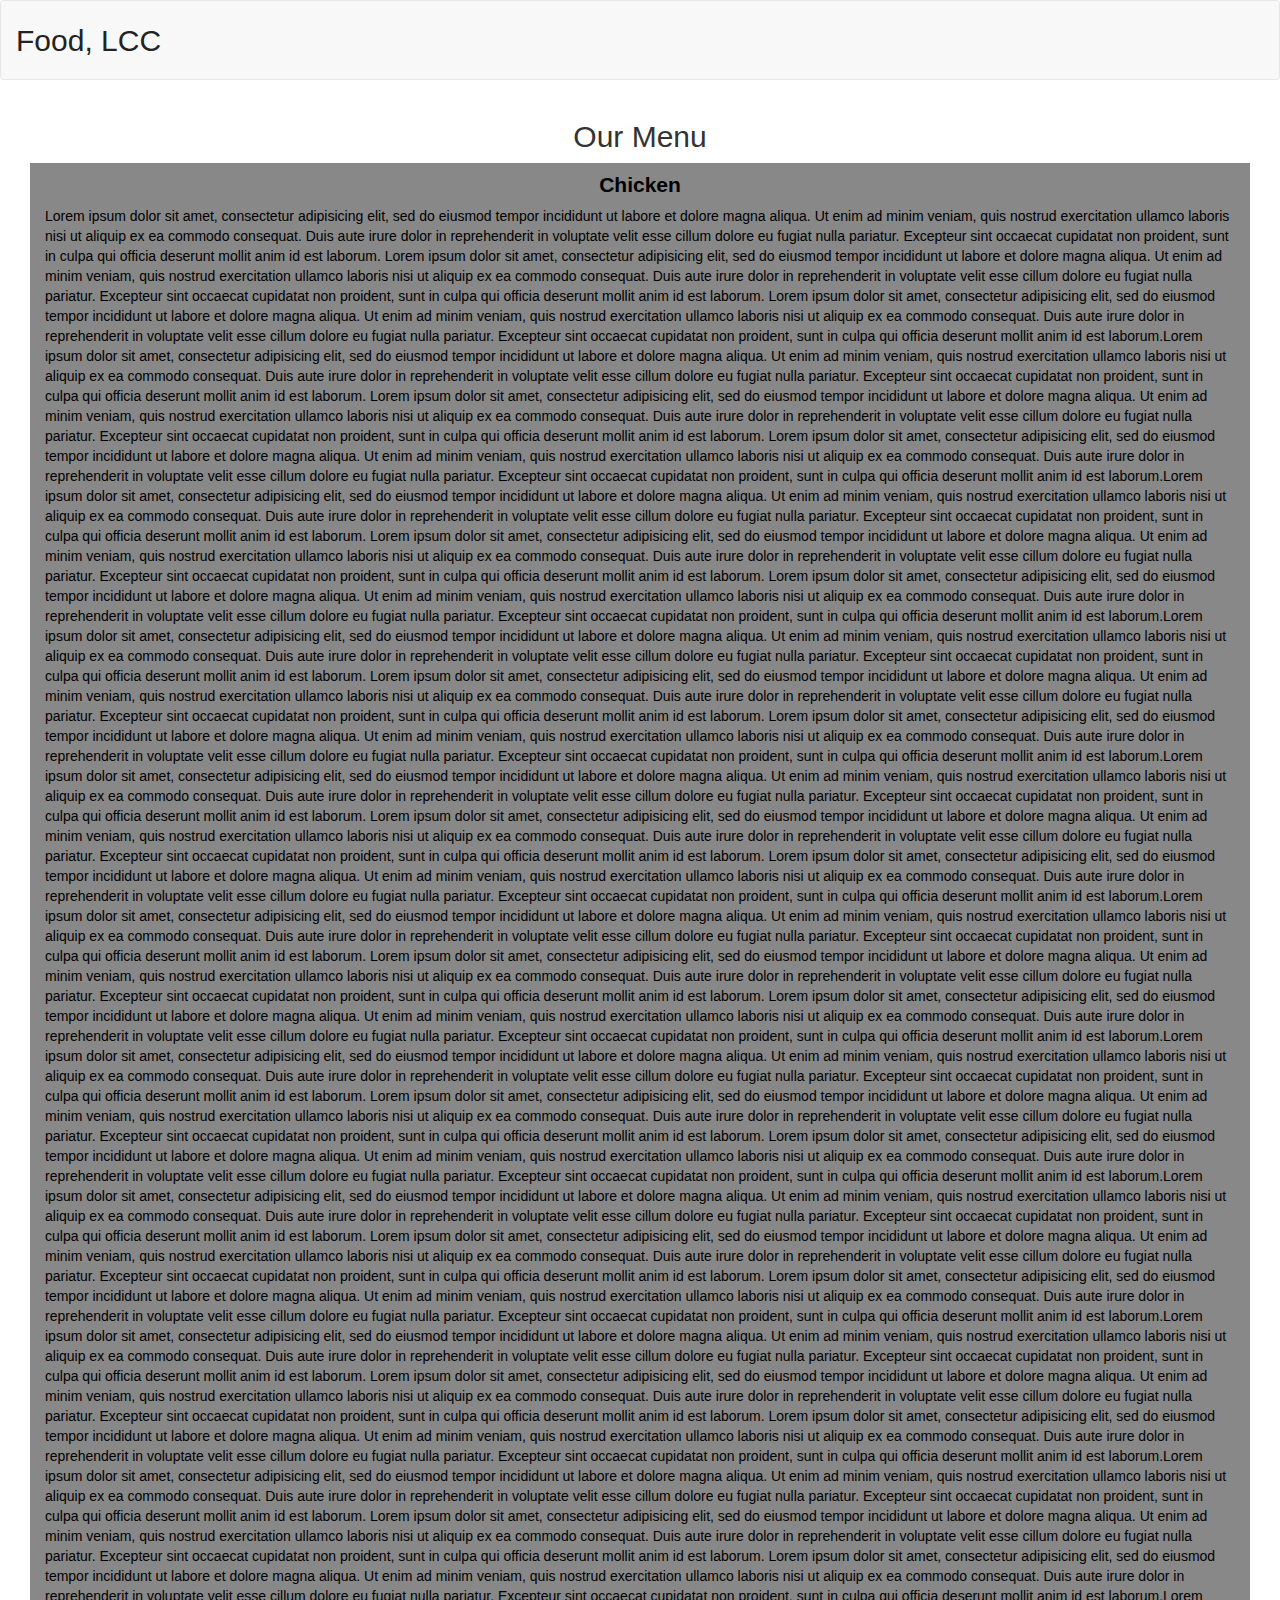
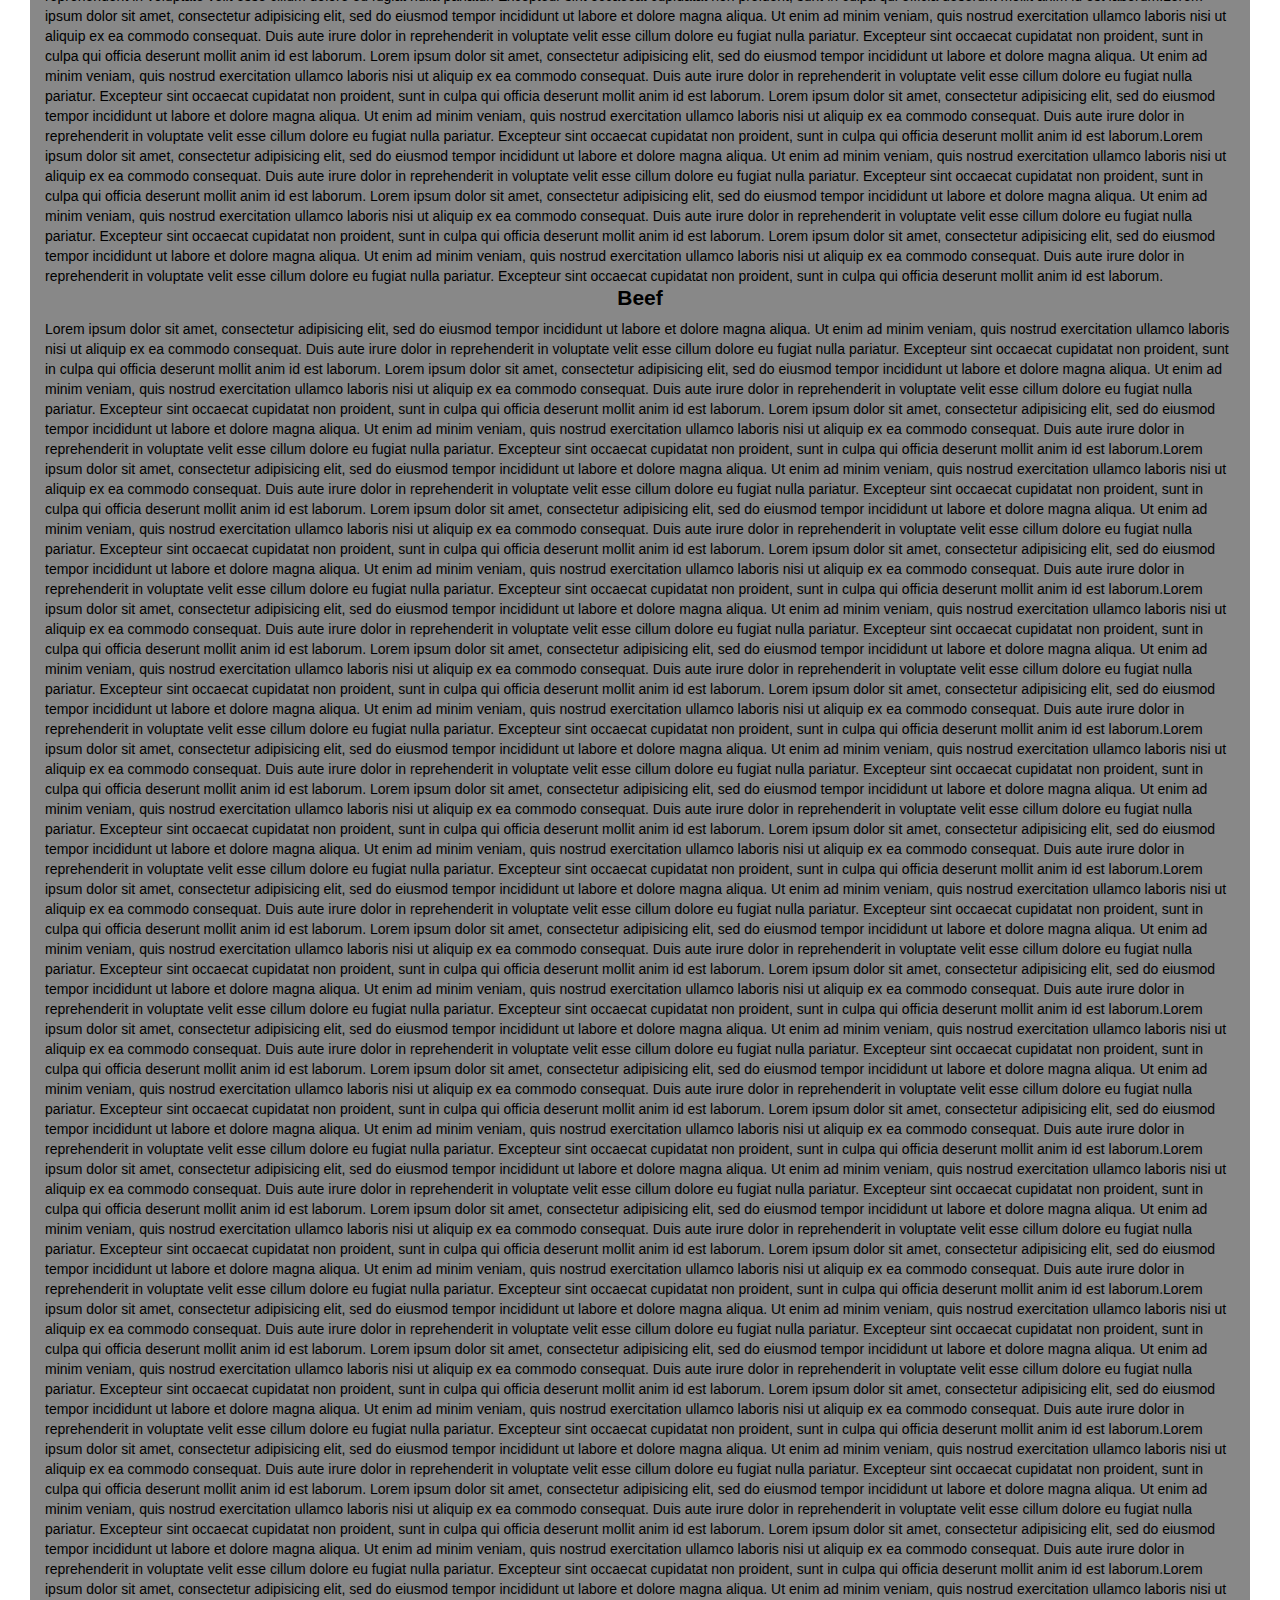
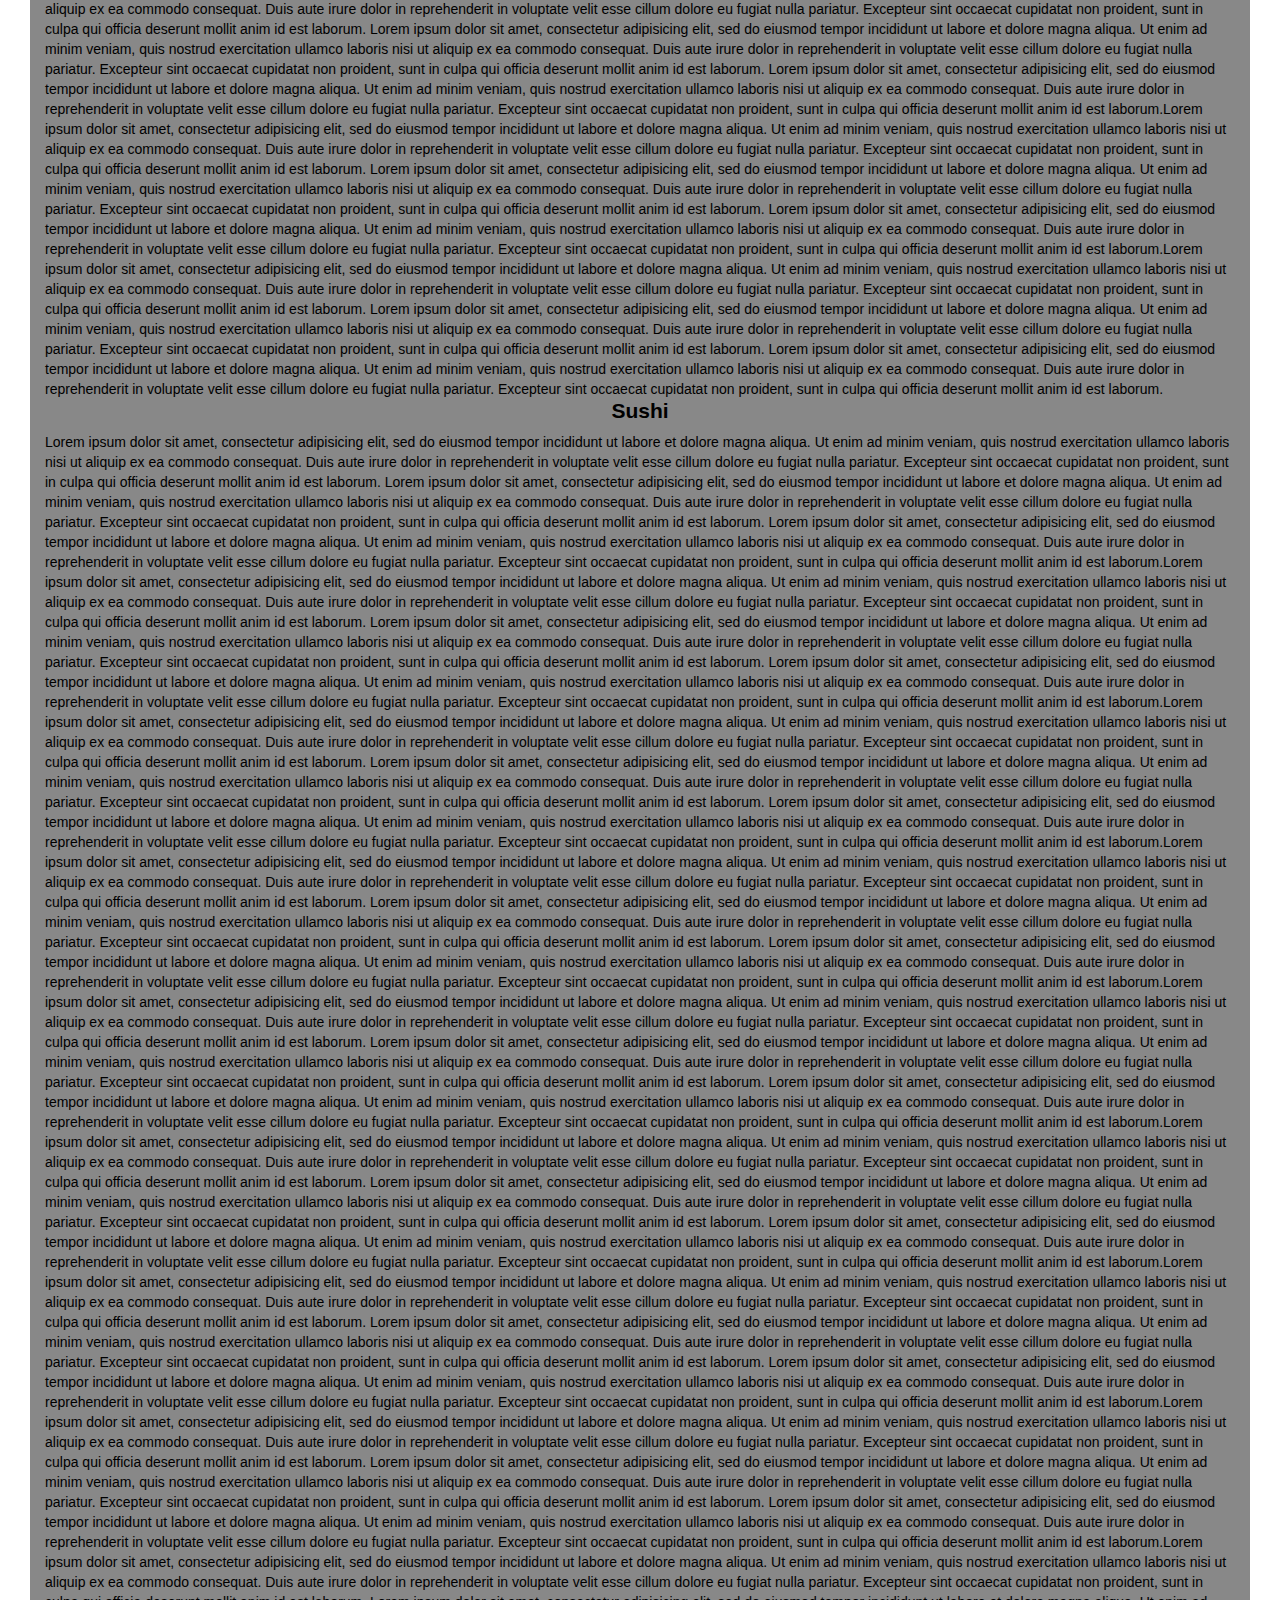
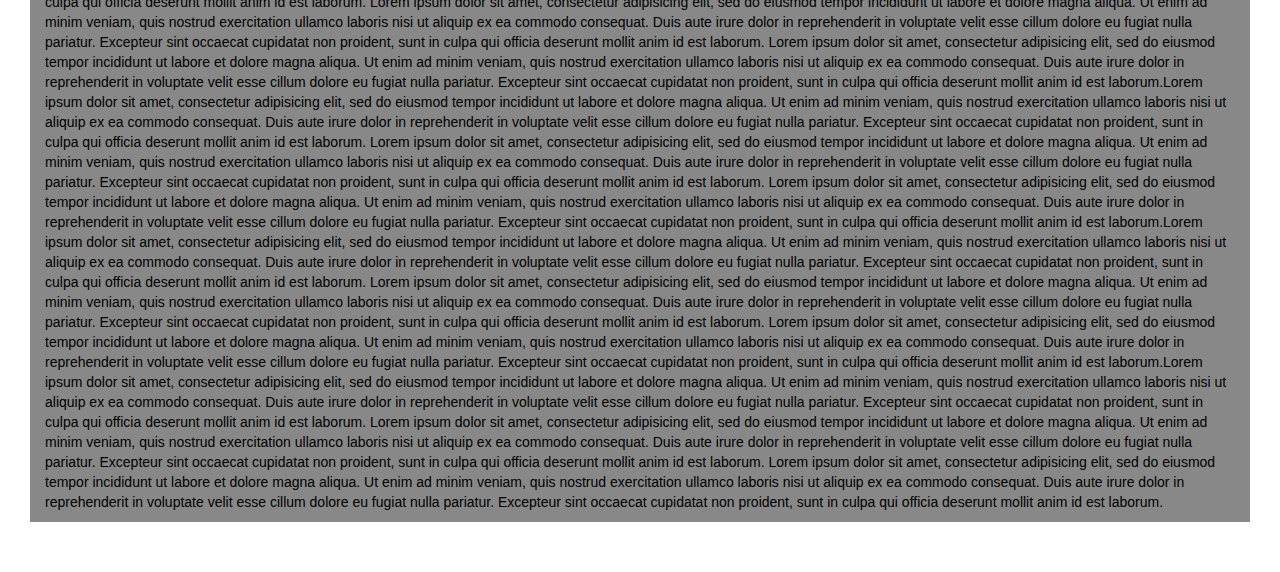
==== commit 42b934a6: "add module 3 solution ungraded" ====
--- a/module3_solution/index.html
+++ b/module3_solution/index.html
@@ -40,7 +40,7 @@
 	<div id="main-content" class="container">
 		<h2 class="text-center">Our Menu</h2>
 		<div class="container">
-			<section class="col-xs-12">
+			<section class="col-xs-12 col-sm-12 col-lg-12">
 				<h3 id="chicken">Chicken</h3>
 				Lorem ipsum dolor sit amet, consectetur adipisicing elit, sed do eiusmod
 				tempor incididunt ut labore et dolore magna aliqua. Ut enim ad minim veniam,
@@ -247,8 +247,6 @@
 				consequat. Duis aute irure dolor in reprehenderit in voluptate velit esse
 				cillum dolore eu fugiat nulla pariatur. Excepteur sint occaecat cupidatat non
 				proident, sunt in culpa qui officia deserunt mollit anim id est laborum.
-			</section>
-			<section class="col-xs-12">
 				<h3 id="beef">Beef</h3>
 				Lorem ipsum dolor sit amet, consectetur adipisicing elit, sed do eiusmod
 				tempor incididunt ut labore et dolore magna aliqua. Ut enim ad minim veniam,
@@ -455,8 +453,6 @@
 				consequat. Duis aute irure dolor in reprehenderit in voluptate velit esse
 				cillum dolore eu fugiat nulla pariatur. Excepteur sint occaecat cupidatat non
 				proident, sunt in culpa qui officia deserunt mollit anim id est laborum.
-			</section>
-			<section class="col-xs-12">
 				<h3 id="sushi">Sushi</h3>
 				Lorem ipsum dolor sit amet, consectetur adipisicing elit, sed do eiusmod
 				tempor incididunt ut labore et dolore magna aliqua. Ut enim ad minim veniam,
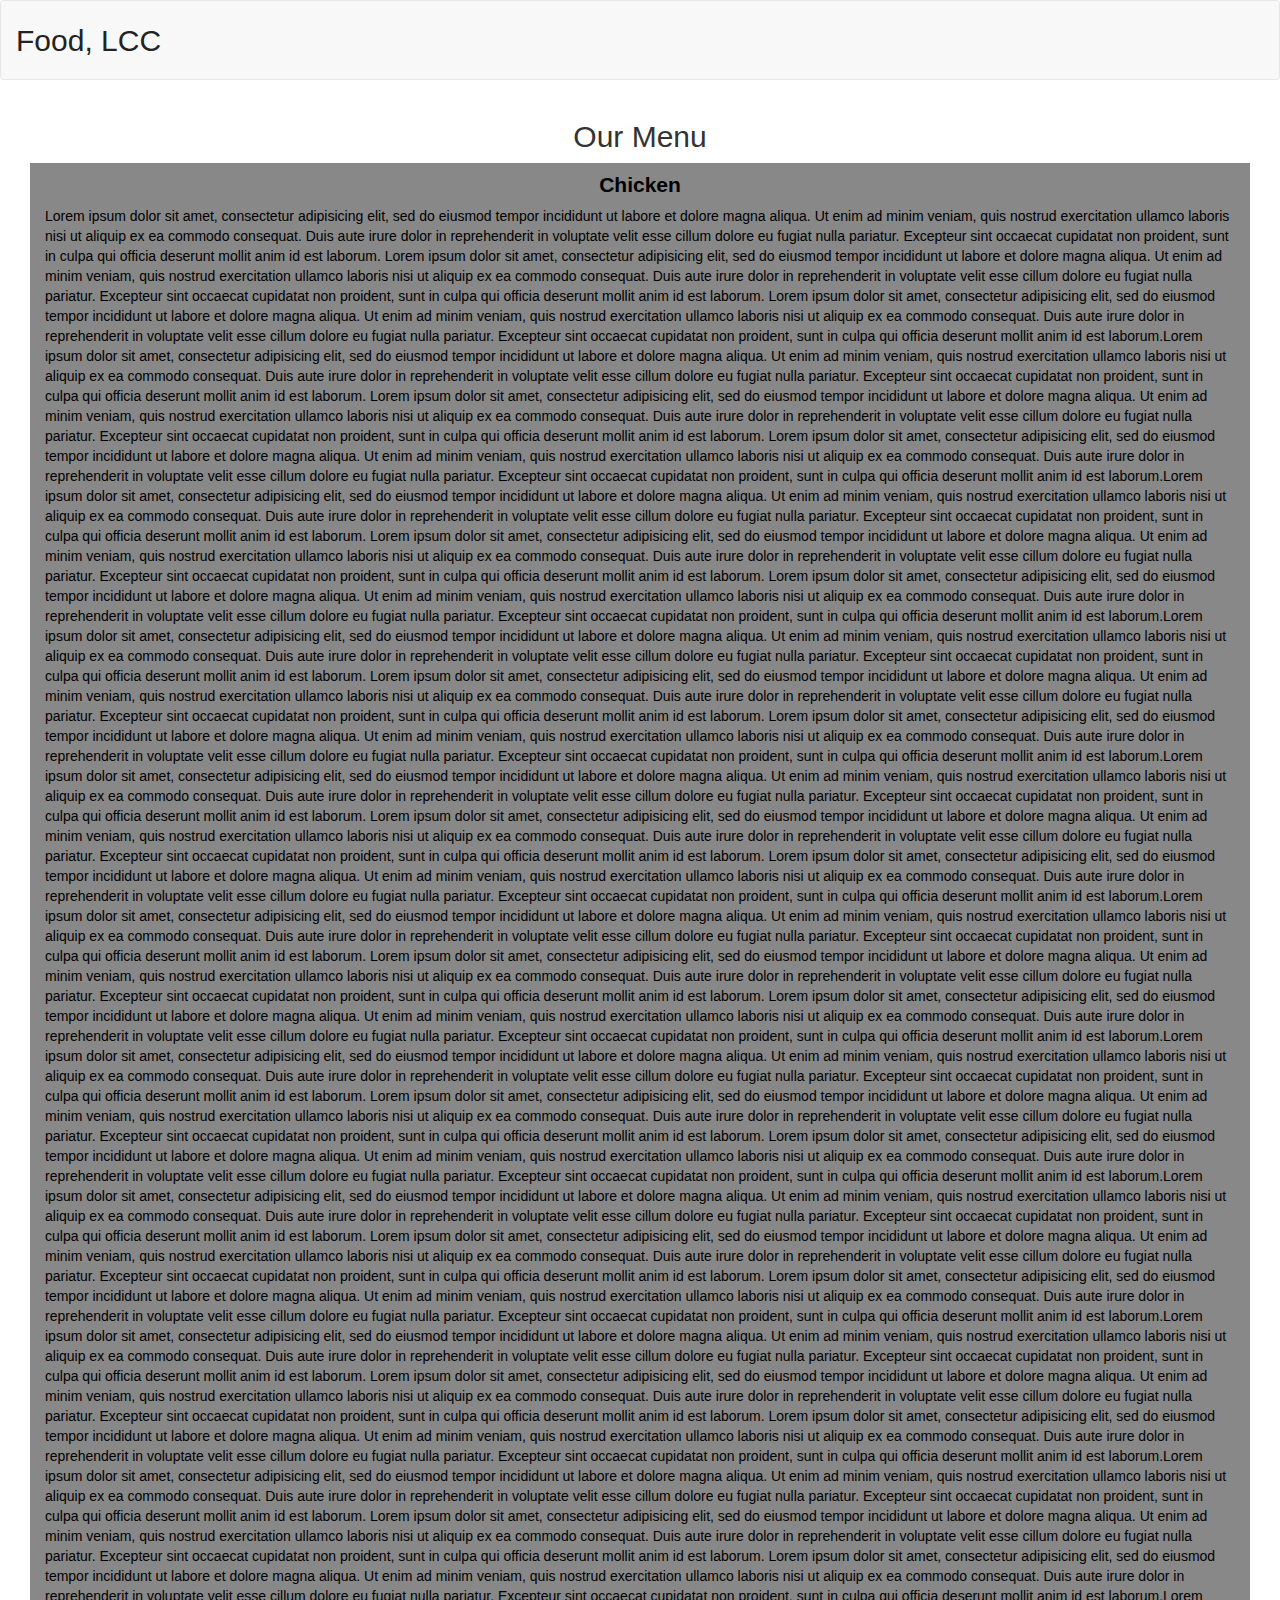
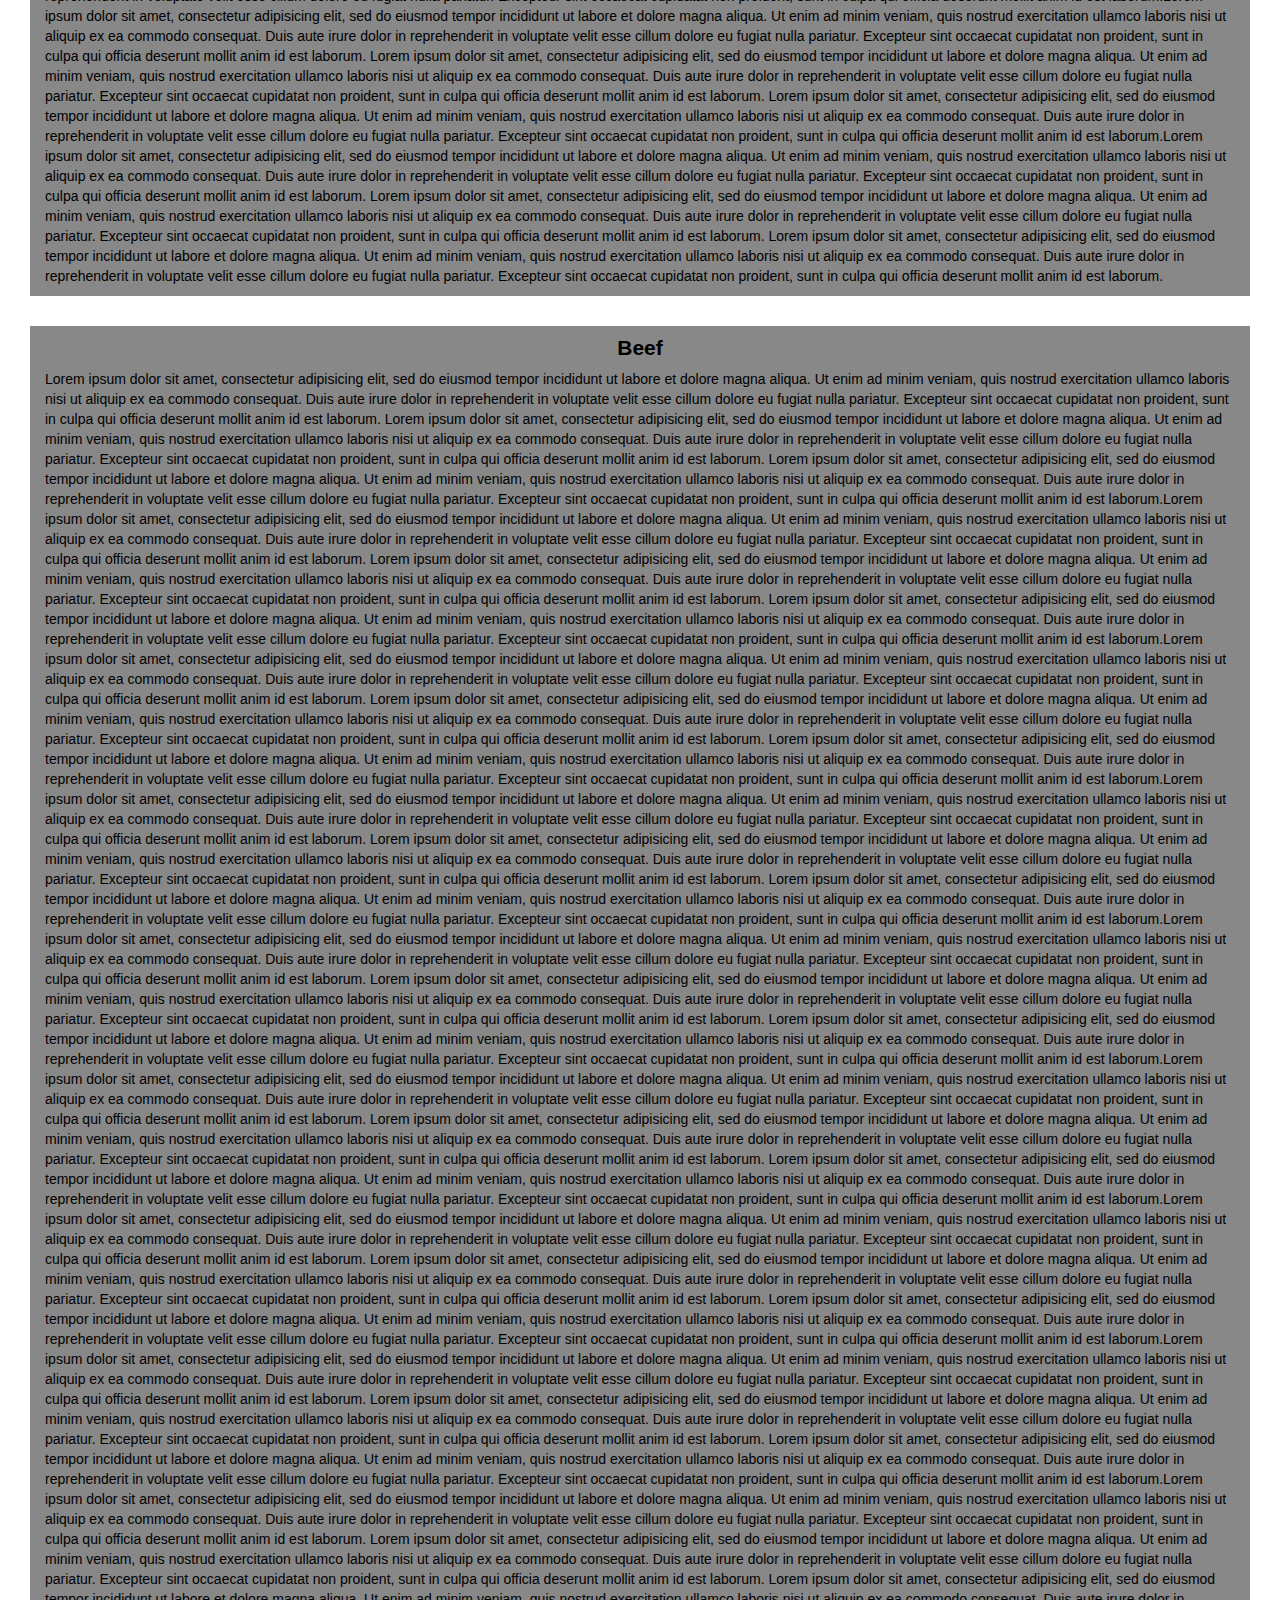
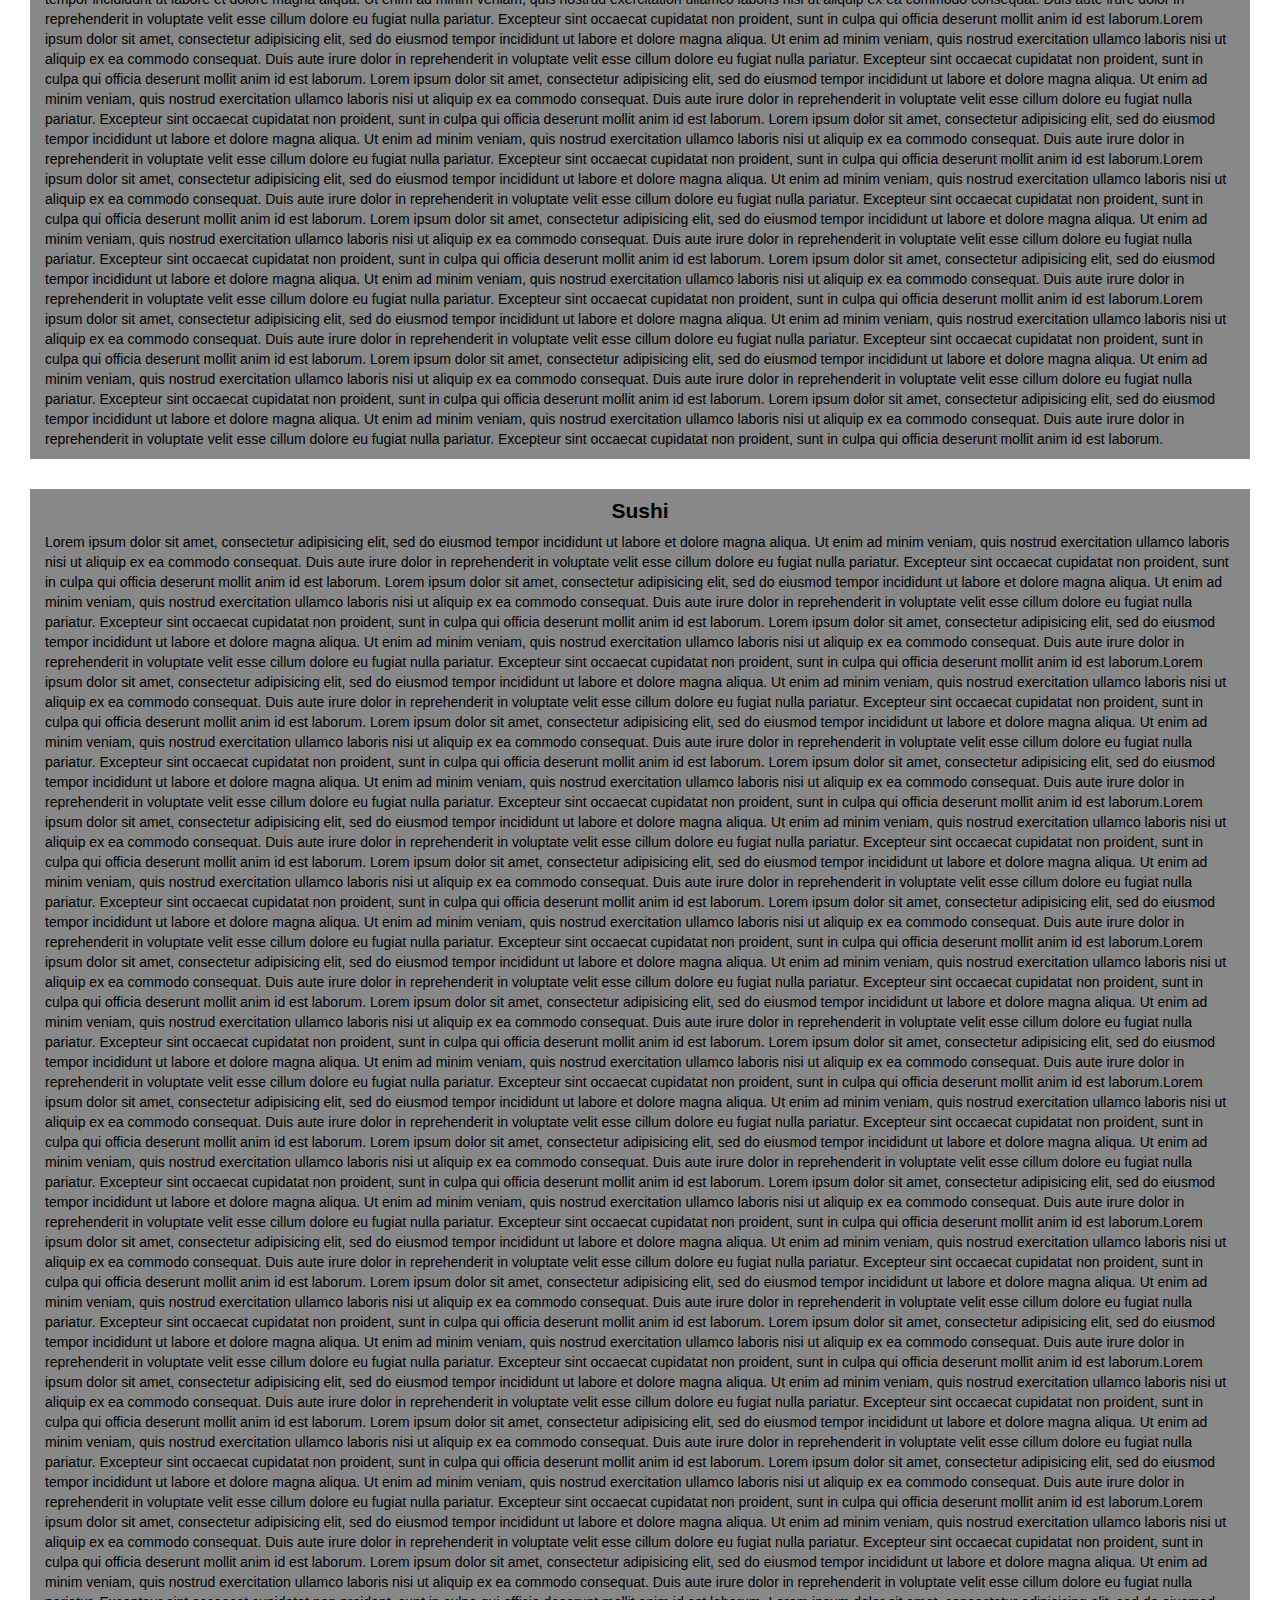
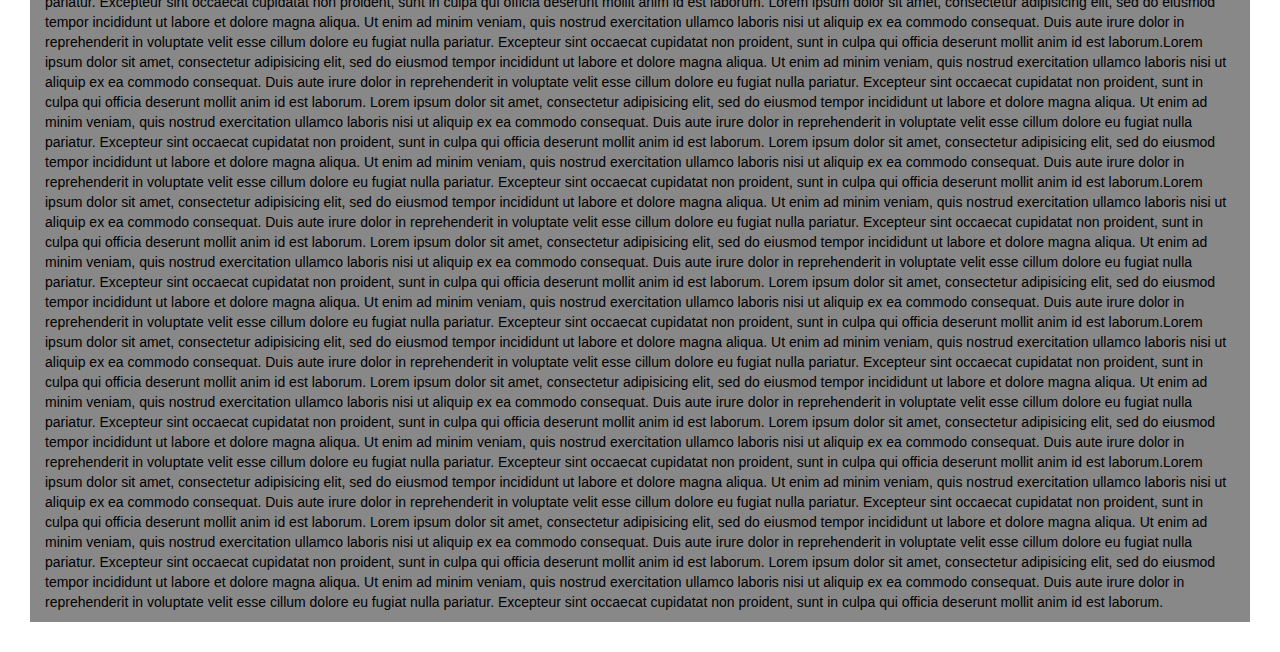
==== commit 5b24e7d7: "add module 5 solution" ====
--- a/module3_solution/index.html
+++ b/module3_solution/index.html
@@ -40,7 +40,7 @@
 	<div id="main-content" class="container">
 		<h2 class="text-center">Our Menu</h2>
 		<div class="container">
-			<section class="col-xs-12 col-sm-12 col-lg-12">
+			<section class="col-xs-12">
 				<h3 id="chicken">Chicken</h3>
 				Lorem ipsum dolor sit amet, consectetur adipisicing elit, sed do eiusmod
 				tempor incididunt ut labore et dolore magna aliqua. Ut enim ad minim veniam,
@@ -247,6 +247,8 @@
 				consequat. Duis aute irure dolor in reprehenderit in voluptate velit esse
 				cillum dolore eu fugiat nulla pariatur. Excepteur sint occaecat cupidatat non
 				proident, sunt in culpa qui officia deserunt mollit anim id est laborum.
+			</section>
+			<section class="col-xs-12">
 				<h3 id="beef">Beef</h3>
 				Lorem ipsum dolor sit amet, consectetur adipisicing elit, sed do eiusmod
 				tempor incididunt ut labore et dolore magna aliqua. Ut enim ad minim veniam,
@@ -453,6 +455,8 @@
 				consequat. Duis aute irure dolor in reprehenderit in voluptate velit esse
 				cillum dolore eu fugiat nulla pariatur. Excepteur sint occaecat cupidatat non
 				proident, sunt in culpa qui officia deserunt mollit anim id est laborum.
+			</section>
+			<section class="col-xs-12">
 				<h3 id="sushi">Sushi</h3>
 				Lorem ipsum dolor sit amet, consectetur adipisicing elit, sed do eiusmod
 				tempor incididunt ut labore et dolore magna aliqua. Ut enim ad minim veniam,
--- a/module3_solution/css/styles.css
+++ b/module3_solution/css/styles.css
@@ -31,7 +31,7 @@
 	background-color: #888;
 	color: #000;
 	padding: 10px;
-	margin-bottom: 50px;
+	margin-bottom: 30px;
 }
 
 section h3{
@@ -43,7 +43,7 @@
 
 
 /* Small devices (landscape phones, 576px and up) */
-@media (min-width: 576px) and (max-width: 767px){
+@media (max-width: 767px){
 	#collapsable-navbar {
 	background-color:#333;
 	}
